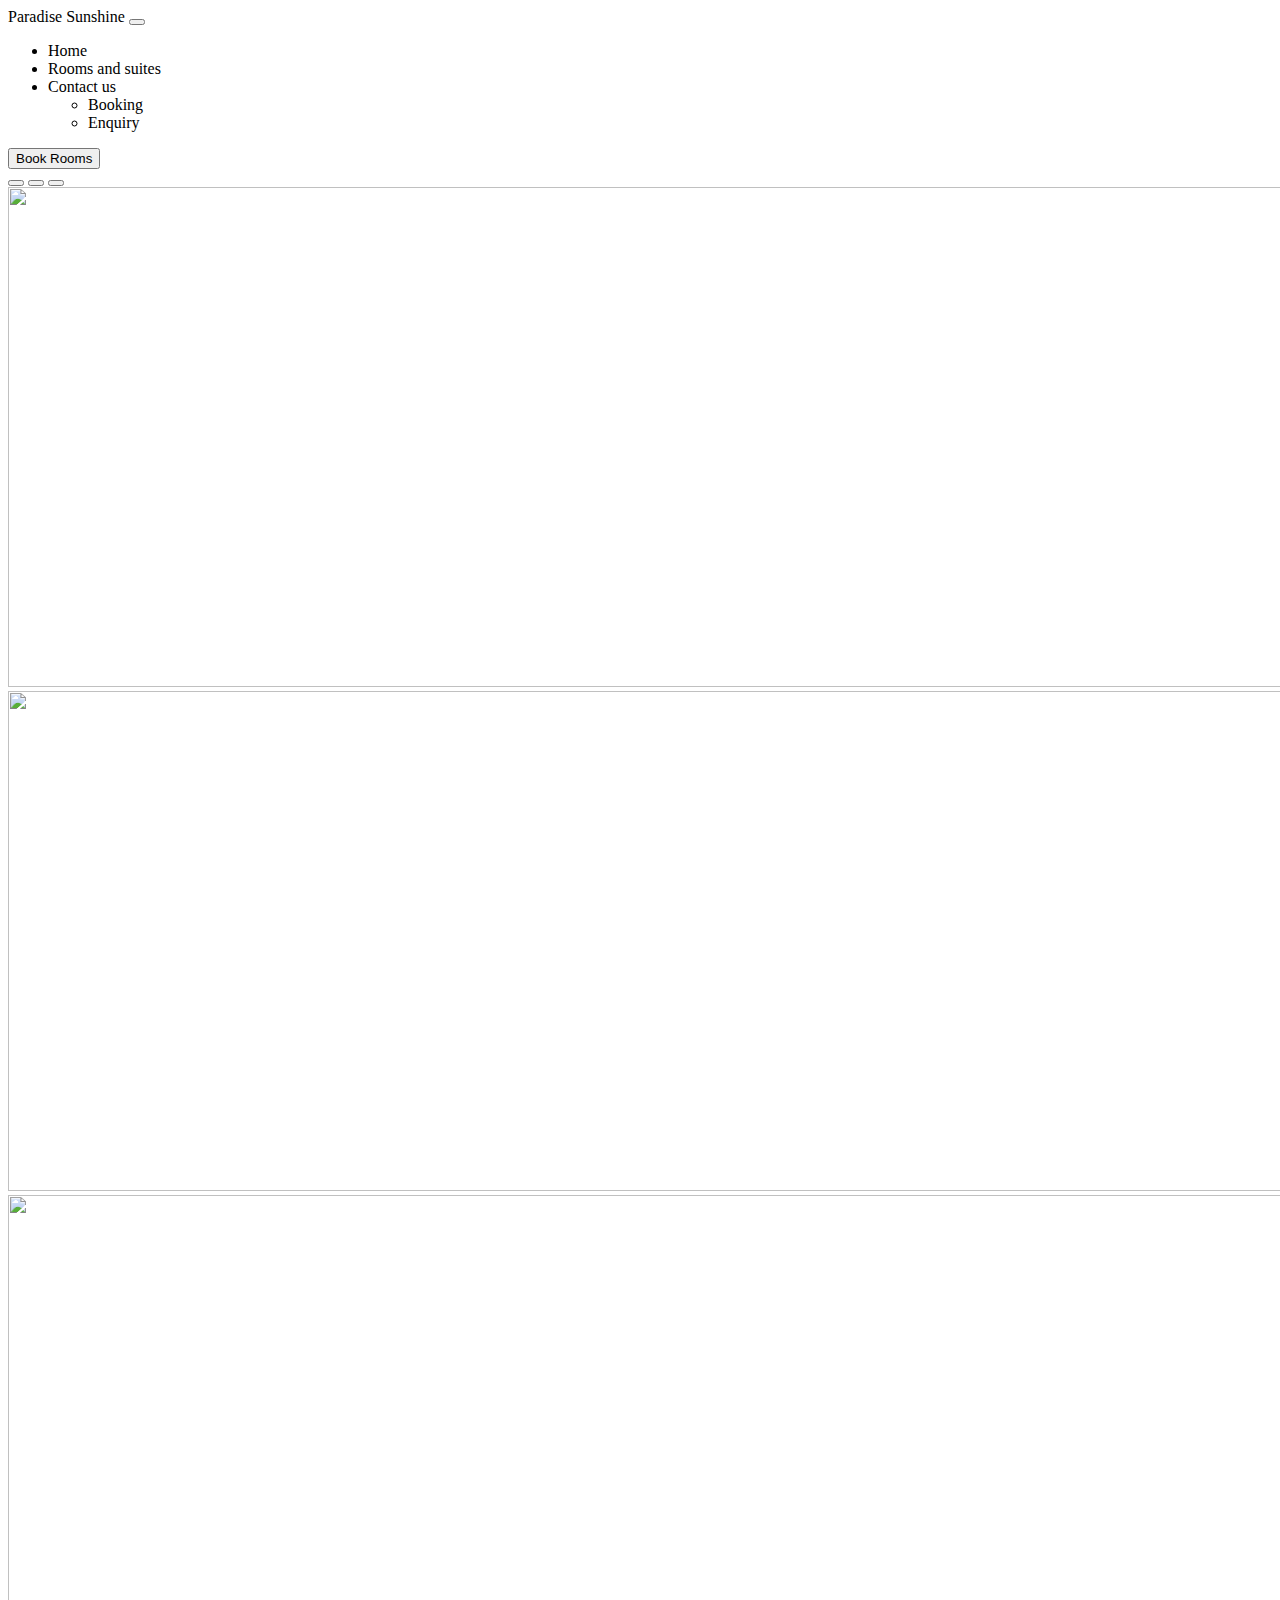
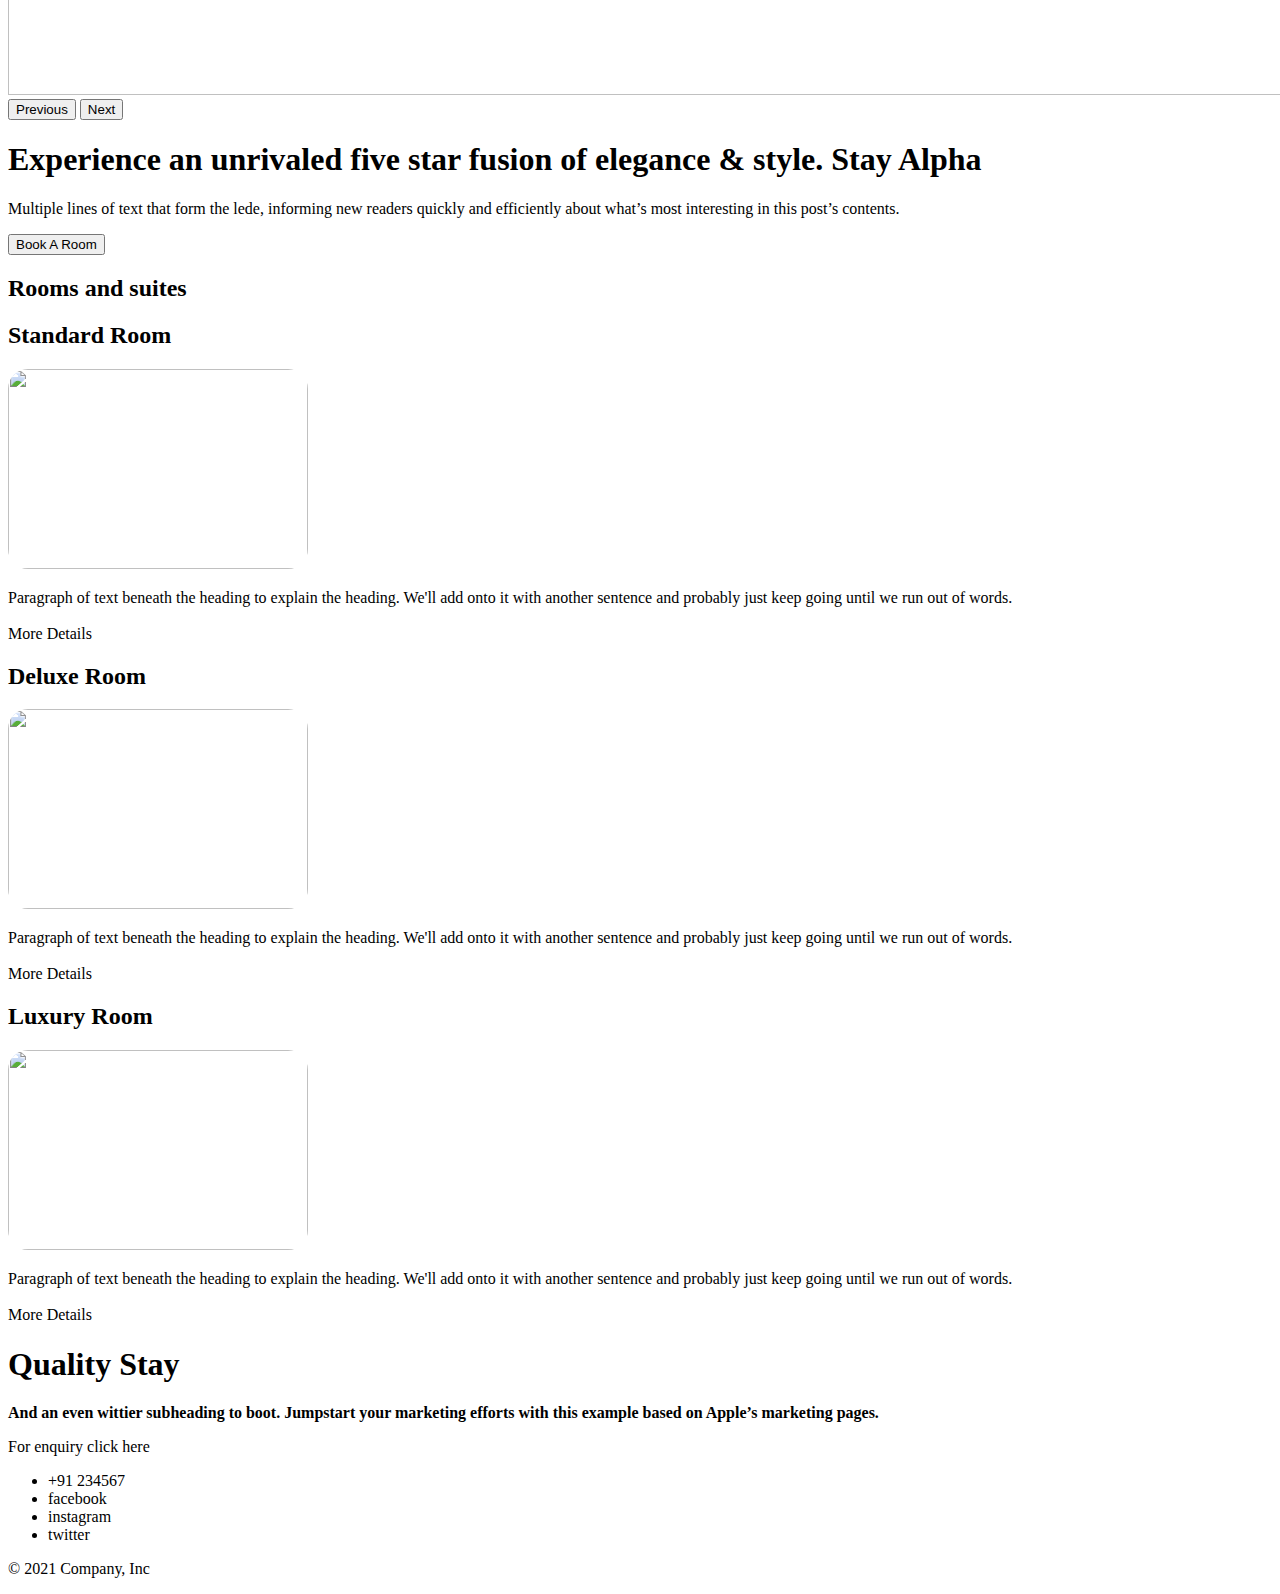
==== index.html @ c523767a "Add files via upload" ====
<!doctype html>
<html lang="en">
  <head>
    <!-- Required meta tags -->
    <meta charset="utf-8">
    <meta name="viewport" content="width=device-width, initial-scale=1">

    <!-- Bootstrap CSS -->
    <link href="https://cdn.jsdelivr.net/npm/bootstrap@5.1.3/dist/css/bootstrap.min.css" rel="stylesheet" integrity="sha384-1BmE4kWBq78iYhFldvKuhfTAU6auU8tT94WrHftjDbrCEXSU1oBoqyl2QvZ6jIW3" crossorigin="anonymous">
    <link rel="stylesheet" href="style.css">
    <title>Paradise Sunshine Hotels</title>
  </head>
  <body>
      <!-- navbar -->
    <nav class="navbar navbar-expand-lg navbar-light bg-light fixed-top">
        <div class="container-fluid">
          <a class="navbar-brand" href="#">Paradise Sunshine</a>
          <button class="navbar-toggler" type="button" data-bs-toggle="collapse" data-bs-target="#navbarSupportedContent" aria-controls="navbarSupportedContent" aria-expanded="false" aria-label="Toggle navigation">
            <span class="navbar-toggler-icon"></span>
          </button>
          <div class="collapse navbar-collapse" id="navbarSupportedContent">
            <ul class="navbar-nav me-auto mb-2 mb-lg-0 mx-5">
              <li class="nav-item">
                <a class="nav-link active" aria-current="page" href="index.html">Home</a>
              </li>
              <li class="nav-item">
                <a class="nav-link" href="rooms.html">Rooms and suites</a>
              </li>
              <li class="nav-item dropdown">
                <a class="nav-link dropdown-toggle" href="#" id="navbarDropdown" role="button" data-bs-toggle="dropdown" aria-expanded="false">
                  Contact us
                </a>
                <ul class="dropdown-menu" aria-labelledby="navbarDropdown">
                  <li><a class="dropdown-item" href="Booking.html">Booking</a></li>
                  <li><a class="dropdown-item" href="#">Enquiry</a></li>
                </ul>
              </li>
            </ul>
            <form class="d-flex">
              <button class="btn btn-outline-secondary mx-5" type="submit"><a href="Booking.html">Book Rooms</a></button>
            </form>
          </div>
        </div>
      </nav>
      <main>

        <div id="myCarousel" class="carousel slide" data-bs-ride="carousel">
          <div class="carousel-indicators">
            <button type="button" data-bs-target="#myCarousel" data-bs-slide-to="0" class="active" aria-label="Slide 1" aria-current="true"></button>
            <button type="button" data-bs-target="#myCarousel" data-bs-slide-to="1" aria-label="Slide 2" class=""></button>
            <button type="button" data-bs-target="#myCarousel" data-bs-slide-to="2" aria-label="Slide 3" class=""></button>
          </div>
          <div class="carousel-inner">
            <div class="carousel-item active">
             <img src="https://www.itchotels.com/content/dam/itchotels/in/umbrella/images/headmast-desktop/welcomhotel-bhubaneswar.jpg" alt="" style="background-size: cover;">
            </div>
            <div class="carousel-item">
              <img src="https://www.itchotels.com/content/dam/itchotels/in/umbrella/miscellaneous-pages/itc-hotels-boutique/images/home-page/desktop/itchotels-boutique.jpg" alt="" style="background-size: cover;">
              </div>
            </div>
            <div class="carousel-item">
              <img src="https://badianhotel.com/wp-content/uploads/2020/08/baglioni-hotel-london.jpg" alt="">
            </div>
          </div>
          <button class="carousel-control-prev" type="button" data-bs-target="#myCarousel" data-bs-slide="prev">
            <span class="carousel-control-prev-icon" aria-hidden="true"></span>
            <span class="visually-hidden">Previous</span>
          </button>
          <button class="carousel-control-next" type="button" data-bs-target="#myCarousel" data-bs-slide="next">
            <span class="carousel-control-next-icon" aria-hidden="true"></span>
            <span class="visually-hidden">Next</span>
          </button>
        </div>
      </main>
      <div class="p-4 p-md-5 mb-4 text-white rounded bg-dark mt-2">
        <div class="col-md-6 px-0">
          <h1 class="display-4">Experience an unrivaled five star fusion of elegance & style. Stay Alpha</h1>
          <p class="lead my-3">Multiple lines of text that form the lede, informing new readers quickly and efficiently about what’s most interesting in this post’s contents.</p>
          <button class="btn btn-outline-secondary"><a href="#" class="text-white">Book A Room</a></button>
        </div>
      </div>
      
      <div class="container px-4 py-5 " id="featured-3">
        <h2 class="pb-2 border-bottom">Rooms and suites</h2>
        <div class="row g-4 py-5 row-cols-1 row-cols-lg-3">
          <div class="feature col free">
            <h2>Standard Room</h2>
            <img src="https://www.princehotels.com/wp-content/uploads/2019/04/aboutslider3-1.jpg" alt="" class="h">
            <p>Paragraph of text beneath the heading to explain the heading. We'll add onto it with another sentence and probably just keep going until we run out of words.</p>
            <a href="rooms.html" class="icon-link">
            More Details
              <svg class="bi" width="1em" height="1em"><use xlink:href="#chevron-right"></use></svg>
            </a>
          </div>
          <div class="feature col free">
            <h2>Deluxe Room</h2>
            <img src="https://images.pexels.com/photos/164595/pexels-photo-164595.jpeg?auto=compress&cs=tinysrgb&dpr=1&w=500" alt="" class="h">
            <p>Paragraph of text beneath the heading to explain the heading. We'll add onto it with another sentence and probably just keep going until we run out of words.</p>
            <a href="rooms.html" class="icon-link">
             More Details
              <svg class="bi" width="1em" height="1em"><use xlink:href="#chevron-right"></use></svg>
            </a>
          </div>
          <div class="feature col free">
            <h2>Luxury Room</h2>
            <img src="https://www.itchotels.com/content/dam/itchotels/in/umbrella/miscellaneous-pages/itc-hotels-boutique/images/home-page/desktop/itchotels-boutique.jpg" alt="" class="h">
            <p>Paragraph of text beneath the heading to explain the heading. We'll add onto it with another sentence and probably just keep going until we run out of words.</p>
            <a href="rooms.html" class="icon-link">
              More Details
              <svg class="bi" width="1em" height="1em"><use xlink:href="#chevron-right"></use></svg>
            </a>
          </div>
        </div>
      </div>
      <div class="position-relative overflow-hidden p-3 p-md-5 m-md-3 text-center bg-light mine">
        <div class="col-md-5 p-lg-5 mx-auto my-5 new">
          <h1 class="display-4 fw-normal">Quality Stay</h1>
          <strong><p class="lead fw-normal">And an even wittier subheading to boot. Jumpstart your marketing efforts with this example based on Apple’s marketing pages.</p></strong>
          <a class="btn btn-outline-secondary" href="#">For enquiry click here</a>
        </div>
        <div class="product-device shadow-sm d-none d-md-block"></div>
        <div class="product-device product-device-2 shadow-sm d-none d-md-block"></div>
      </div>

      <footer class="py-3 my-4">
        <ul class="nav justify-content-center border-bottom pb-3 mb-3">
          <li class="nav-item"><a href="#" class="nav-link px-2 text-muted">+91 234567</a></li>
          <li class="nav-item"><a href="#" class="nav-link px-2 text-muted">facebook</a></li>
          <li class="nav-item"><a href="#" class="nav-link px-2 text-muted">instagram</a></li>
          <li class="nav-item"><a href="#" class="nav-link px-2 text-muted">twitter</a></li>
        </ul>
        <p class="text-center text-muted">© 2021 Company, Inc</p>
      </footer>
    <!-- Optional JavaScript; choose one of the two! -->

    <!-- Option 1: Bootstrap Bundle with Popper -->
    <script src="https://cdn.jsdelivr.net/npm/bootstrap@5.1.3/dist/js/bootstrap.bundle.min.js" integrity="sha384-ka7Sk0Gln4gmtz2MlQnikT1wXgYsOg+OMhuP+IlRH9sENBO0LRn5q+8nbTov4+1p" crossorigin="anonymous"></script>

    <!-- Option 2: Separate Popper and Bootstrap JS -->
    <!--
    <script src="https://cdn.jsdelivr.net/npm/@popperjs/core@2.10.2/dist/umd/popper.min.js" integrity="sha384-7+zCNj/IqJ95wo16oMtfsKbZ9ccEh31eOz1HGyDuCQ6wgnyJNSYdrPa03rtR1zdB" crossorigin="anonymous"></script>
    <script src="https://cdn.jsdelivr.net/npm/bootstrap@5.1.3/dist/js/bootstrap.min.js" integrity="sha384-QJHtvGhmr9XOIpI6YVutG+2QOK9T+ZnN4kzFN1RtK3zEFEIsxhlmWl5/YESvpZ13" crossorigin="anonymous"></script>
    -->
  </body>
</html>
---- style.css ----
img{
    background-size: cover;
    backdrop-filter: blur(2px);
    width: 1500px;
    height:500px;
}

div.mine{
    background: url(https://www.princehotels.com/wp-content/uploads/2019/04/aboutslider3-1.jpg);
    background-size: cover;
}

div.new{
    background-color: white;
}

a{
    text-decoration: none;
    color: #000;
}

a:hover{
    text-decoration: none;
    color: #000;
}

img.h{
    width: 300px;
    height: 200px;
    border: 2px #fff;
    border-radius: 20px;
}

div.free{
    border: 2px #fff;
    border-radius: 20px;
}
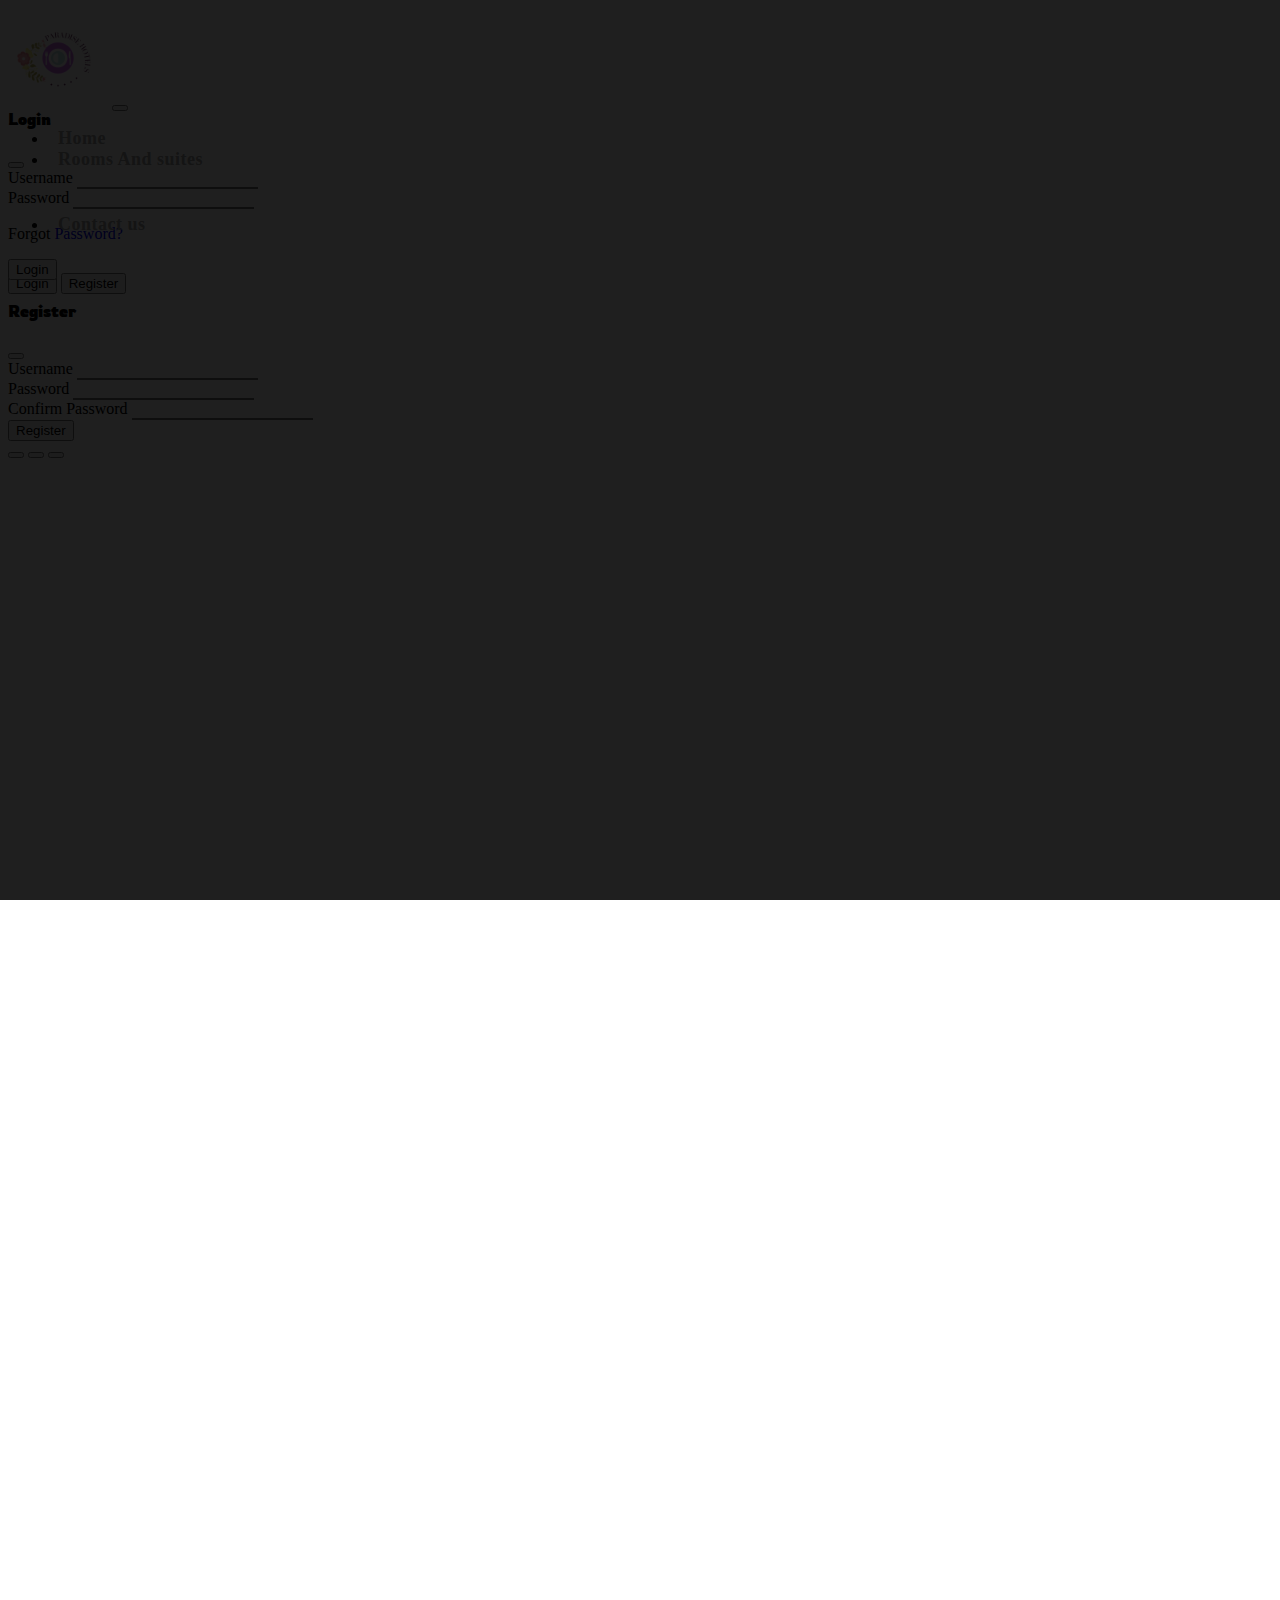
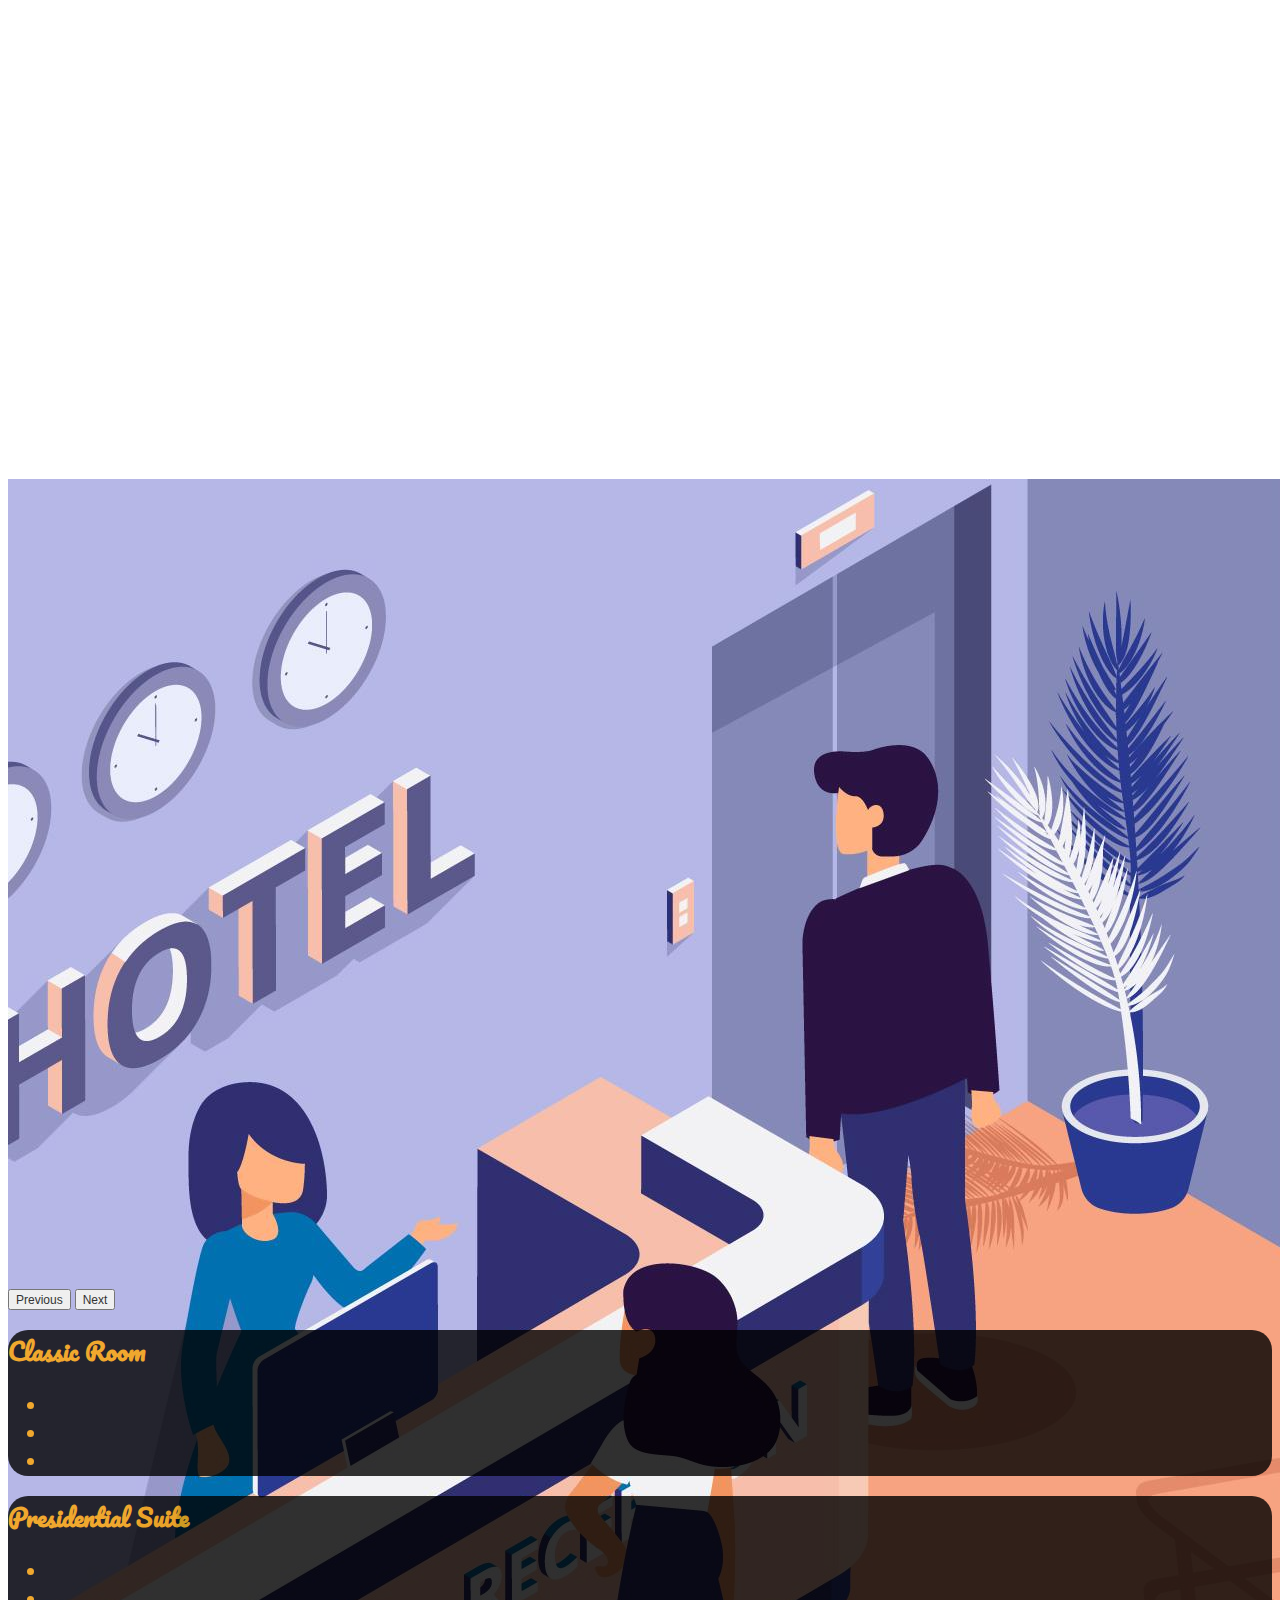
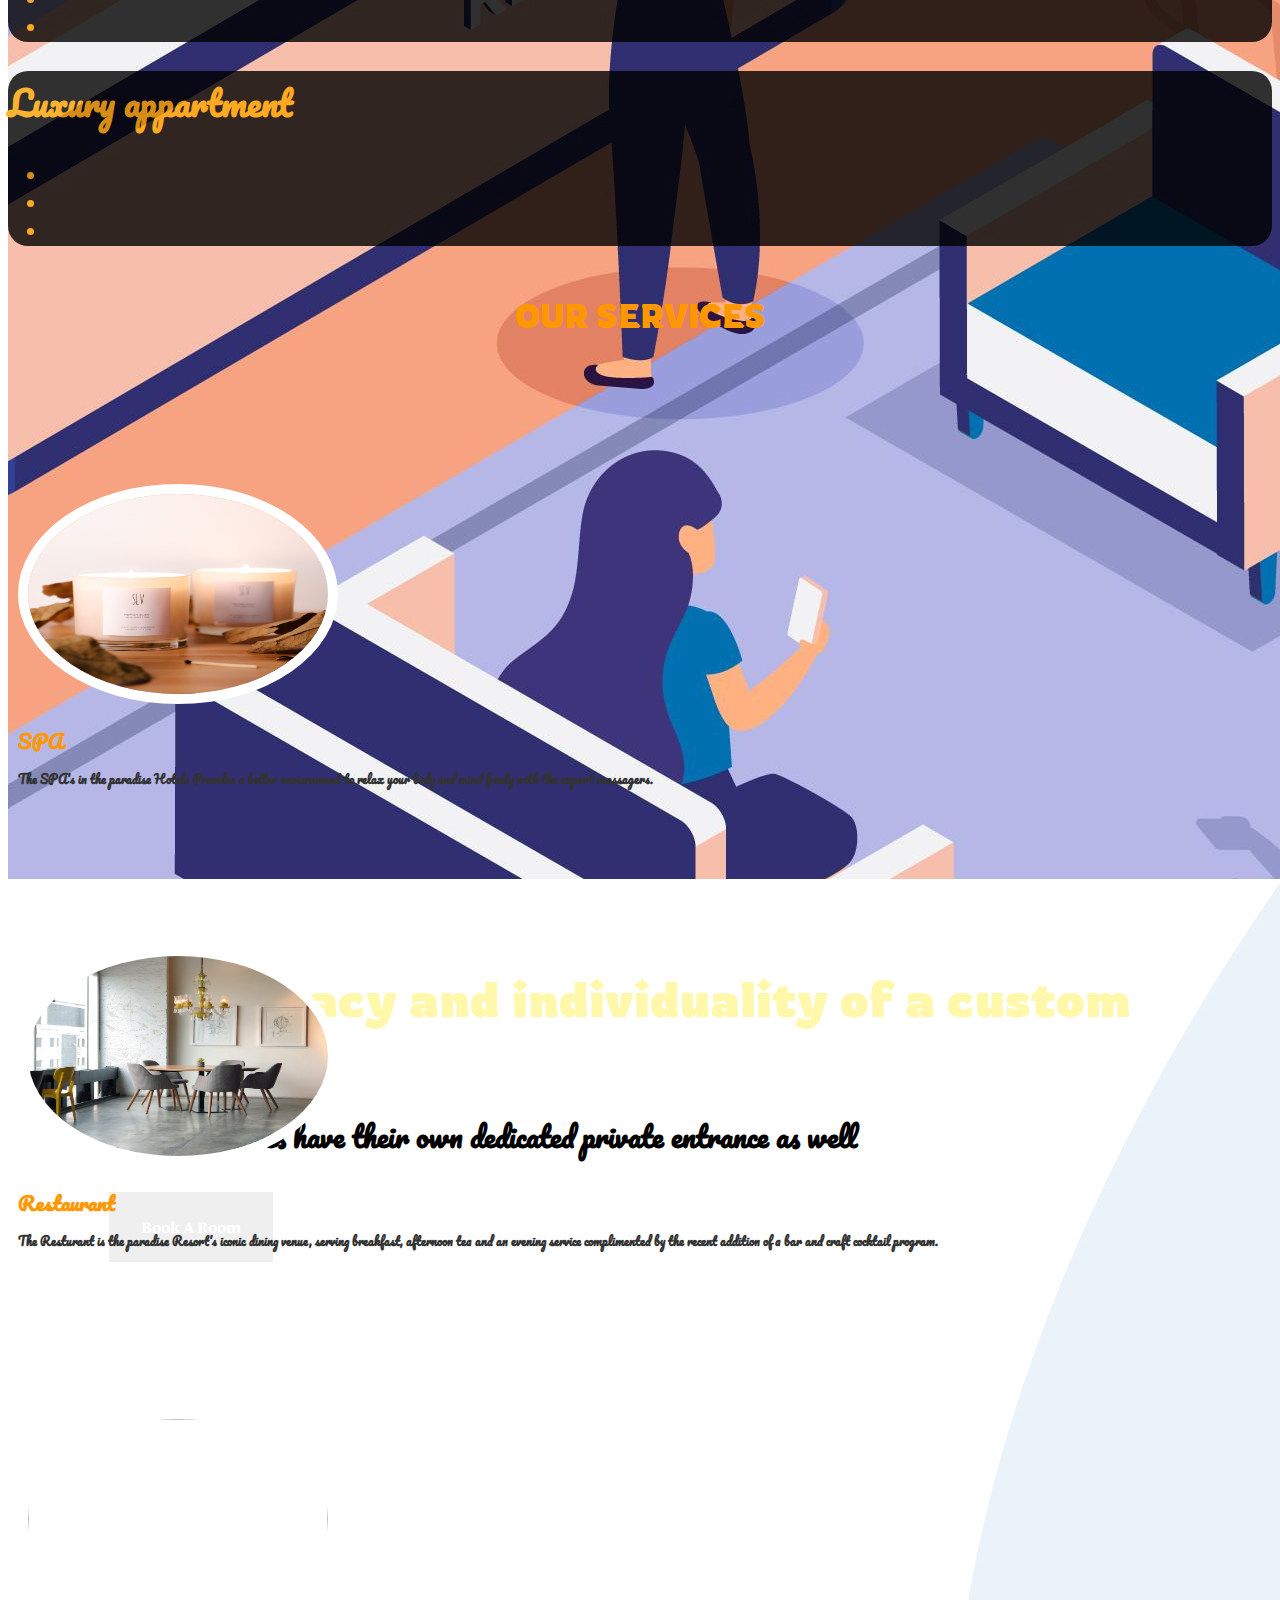
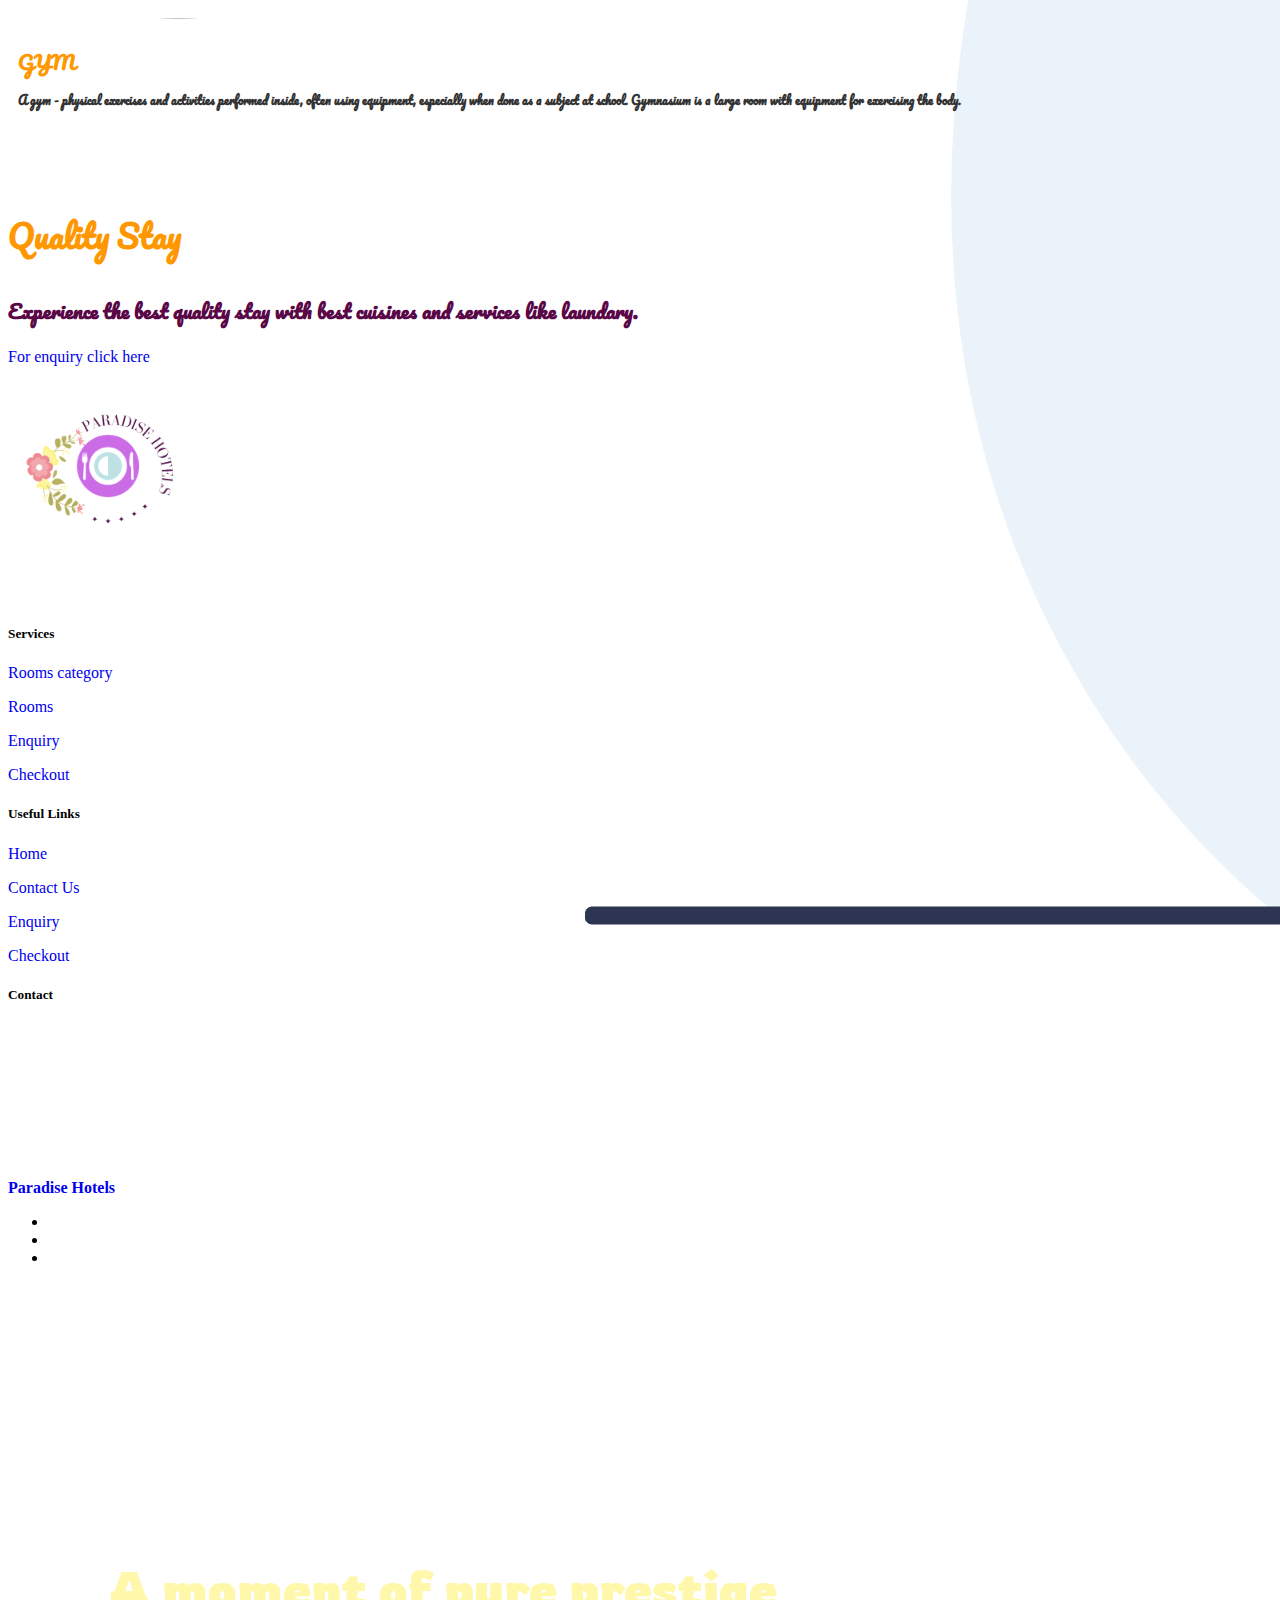
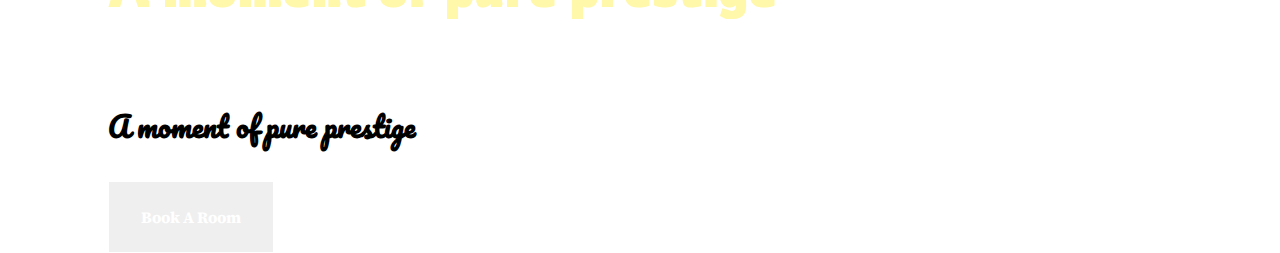
==== commit c33cf645: "update of data validation with jquery , ajax, php" ====
--- a/index.html
+++ b/index.html
@@ -1,145 +1,516 @@
-<!doctype html>
-<html lang="en">
-  <head>
-    <!-- Required meta tags -->
-    <meta charset="utf-8">
-    <meta name="viewport" content="width=device-width, initial-scale=1">
-
-    <!-- Bootstrap CSS -->
-    <link href="https://cdn.jsdelivr.net/npm/bootstrap@5.1.3/dist/css/bootstrap.min.css" rel="stylesheet" integrity="sha384-1BmE4kWBq78iYhFldvKuhfTAU6auU8tT94WrHftjDbrCEXSU1oBoqyl2QvZ6jIW3" crossorigin="anonymous">
-    <link rel="stylesheet" href="style.css">
-    <title>Paradise Sunshine Hotels</title>
-  </head>
-  <body>
-      <!-- navbar -->
-    <nav class="navbar navbar-expand-lg navbar-light bg-light fixed-top">
-        <div class="container-fluid">
-          <a class="navbar-brand" href="#">Paradise Sunshine</a>
-          <button class="navbar-toggler" type="button" data-bs-toggle="collapse" data-bs-target="#navbarSupportedContent" aria-controls="navbarSupportedContent" aria-expanded="false" aria-label="Toggle navigation">
-            <span class="navbar-toggler-icon"></span>
-          </button>
-          <div class="collapse navbar-collapse" id="navbarSupportedContent">
-            <ul class="navbar-nav me-auto mb-2 mb-lg-0 mx-5">
-              <li class="nav-item">
-                <a class="nav-link active" aria-current="page" href="index.html">Home</a>
-              </li>
-              <li class="nav-item">
-                <a class="nav-link" href="rooms.html">Rooms and suites</a>
-              </li>
-              <li class="nav-item dropdown">
-                <a class="nav-link dropdown-toggle" href="#" id="navbarDropdown" role="button" data-bs-toggle="dropdown" aria-expanded="false">
-                  Contact us
-                </a>
-                <ul class="dropdown-menu" aria-labelledby="navbarDropdown">
-                  <li><a class="dropdown-item" href="Booking.html">Booking</a></li>
-                  <li><a class="dropdown-item" href="#">Enquiry</a></li>
-                </ul>
-              </li>
-            </ul>
-            <form class="d-flex">
-              <button class="btn btn-outline-secondary mx-5" type="submit"><a href="Booking.html">Book Rooms</a></button>
-            </form>
-          </div>
-        </div>
-      </nav>
-      <main>
-
-        <div id="myCarousel" class="carousel slide" data-bs-ride="carousel">
-          <div class="carousel-indicators">
-            <button type="button" data-bs-target="#myCarousel" data-bs-slide-to="0" class="active" aria-label="Slide 1" aria-current="true"></button>
-            <button type="button" data-bs-target="#myCarousel" data-bs-slide-to="1" aria-label="Slide 2" class=""></button>
-            <button type="button" data-bs-target="#myCarousel" data-bs-slide-to="2" aria-label="Slide 3" class=""></button>
-          </div>
-          <div class="carousel-inner">
-            <div class="carousel-item active">
-             <img src="https://www.itchotels.com/content/dam/itchotels/in/umbrella/images/headmast-desktop/welcomhotel-bhubaneswar.jpg" alt="" style="background-size: cover;">
-            </div>
-            <div class="carousel-item">
-              <img src="https://www.itchotels.com/content/dam/itchotels/in/umbrella/miscellaneous-pages/itc-hotels-boutique/images/home-page/desktop/itchotels-boutique.jpg" alt="" style="background-size: cover;">
-              </div>
-            </div>
-            <div class="carousel-item">
-              <img src="https://badianhotel.com/wp-content/uploads/2020/08/baglioni-hotel-london.jpg" alt="">
-            </div>
-          </div>
-          <button class="carousel-control-prev" type="button" data-bs-target="#myCarousel" data-bs-slide="prev">
-            <span class="carousel-control-prev-icon" aria-hidden="true"></span>
-            <span class="visually-hidden">Previous</span>
-          </button>
-          <button class="carousel-control-next" type="button" data-bs-target="#myCarousel" data-bs-slide="next">
-            <span class="carousel-control-next-icon" aria-hidden="true"></span>
-            <span class="visually-hidden">Next</span>
-          </button>
-        </div>
-      </main>
-      <div class="p-4 p-md-5 mb-4 text-white rounded bg-dark mt-2">
-        <div class="col-md-6 px-0">
-          <h1 class="display-4">Experience an unrivaled five star fusion of elegance & style. Stay Alpha</h1>
-          <p class="lead my-3">Multiple lines of text that form the lede, informing new readers quickly and efficiently about what’s most interesting in this post’s contents.</p>
-          <button class="btn btn-outline-secondary"><a href="#" class="text-white">Book A Room</a></button>
-        </div>
-      </div>
-      
-      <div class="container px-4 py-5 " id="featured-3">
-        <h2 class="pb-2 border-bottom">Rooms and suites</h2>
-        <div class="row g-4 py-5 row-cols-1 row-cols-lg-3">
-          <div class="feature col free">
-            <h2>Standard Room</h2>
-            <img src="https://www.princehotels.com/wp-content/uploads/2019/04/aboutslider3-1.jpg" alt="" class="h">
-            <p>Paragraph of text beneath the heading to explain the heading. We'll add onto it with another sentence and probably just keep going until we run out of words.</p>
-            <a href="rooms.html" class="icon-link">
-            More Details
-              <svg class="bi" width="1em" height="1em"><use xlink:href="#chevron-right"></use></svg>
-            </a>
-          </div>
-          <div class="feature col free">
-            <h2>Deluxe Room</h2>
-            <img src="https://images.pexels.com/photos/164595/pexels-photo-164595.jpeg?auto=compress&cs=tinysrgb&dpr=1&w=500" alt="" class="h">
-            <p>Paragraph of text beneath the heading to explain the heading. We'll add onto it with another sentence and probably just keep going until we run out of words.</p>
-            <a href="rooms.html" class="icon-link">
-             More Details
-              <svg class="bi" width="1em" height="1em"><use xlink:href="#chevron-right"></use></svg>
-            </a>
-          </div>
-          <div class="feature col free">
-            <h2>Luxury Room</h2>
-            <img src="https://www.itchotels.com/content/dam/itchotels/in/umbrella/miscellaneous-pages/itc-hotels-boutique/images/home-page/desktop/itchotels-boutique.jpg" alt="" class="h">
-            <p>Paragraph of text beneath the heading to explain the heading. We'll add onto it with another sentence and probably just keep going until we run out of words.</p>
-            <a href="rooms.html" class="icon-link">
-              More Details
-              <svg class="bi" width="1em" height="1em"><use xlink:href="#chevron-right"></use></svg>
-            </a>
-          </div>
-        </div>
-      </div>
-      <div class="position-relative overflow-hidden p-3 p-md-5 m-md-3 text-center bg-light mine">
-        <div class="col-md-5 p-lg-5 mx-auto my-5 new">
-          <h1 class="display-4 fw-normal">Quality Stay</h1>
-          <strong><p class="lead fw-normal">And an even wittier subheading to boot. Jumpstart your marketing efforts with this example based on Apple’s marketing pages.</p></strong>
-          <a class="btn btn-outline-secondary" href="#">For enquiry click here</a>
-        </div>
-        <div class="product-device shadow-sm d-none d-md-block"></div>
-        <div class="product-device product-device-2 shadow-sm d-none d-md-block"></div>
-      </div>
-
-      <footer class="py-3 my-4">
-        <ul class="nav justify-content-center border-bottom pb-3 mb-3">
-          <li class="nav-item"><a href="#" class="nav-link px-2 text-muted">+91 234567</a></li>
-          <li class="nav-item"><a href="#" class="nav-link px-2 text-muted">facebook</a></li>
-          <li class="nav-item"><a href="#" class="nav-link px-2 text-muted">instagram</a></li>
-          <li class="nav-item"><a href="#" class="nav-link px-2 text-muted">twitter</a></li>
-        </ul>
-        <p class="text-center text-muted">© 2021 Company, Inc</p>
-      </footer>
-    <!-- Optional JavaScript; choose one of the two! -->
-
-    <!-- Option 1: Bootstrap Bundle with Popper -->
-    <script src="https://cdn.jsdelivr.net/npm/bootstrap@5.1.3/dist/js/bootstrap.bundle.min.js" integrity="sha384-ka7Sk0Gln4gmtz2MlQnikT1wXgYsOg+OMhuP+IlRH9sENBO0LRn5q+8nbTov4+1p" crossorigin="anonymous"></script>
-
-    <!-- Option 2: Separate Popper and Bootstrap JS -->
-    <!--
-    <script src="https://cdn.jsdelivr.net/npm/@popperjs/core@2.10.2/dist/umd/popper.min.js" integrity="sha384-7+zCNj/IqJ95wo16oMtfsKbZ9ccEh31eOz1HGyDuCQ6wgnyJNSYdrPa03rtR1zdB" crossorigin="anonymous"></script>
-    <script src="https://cdn.jsdelivr.net/npm/bootstrap@5.1.3/dist/js/bootstrap.min.js" integrity="sha384-QJHtvGhmr9XOIpI6YVutG+2QOK9T+ZnN4kzFN1RtK3zEFEIsxhlmWl5/YESvpZ13" crossorigin="anonymous"></script>
-    -->
-  </body>
+<!doctype html>
+<html lang="en">
+
+<head>
+  <!-- Required meta tags -->
+  <meta charset="utf-8">
+  <meta name="viewport" content="width=device-width, initial-scale=1">
+
+  <!-- Bootstrap CSS -->
+  <link href="https://cdn.jsdelivr.net/npm/bootstrap@5.1.3/dist/css/bootstrap.min.css" rel="stylesheet"
+    integrity="sha384-1BmE4kWBq78iYhFldvKuhfTAU6auU8tT94WrHftjDbrCEXSU1oBoqyl2QvZ6jIW3" crossorigin="anonymous">
+  <link rel="stylesheet" href="assests/css/style.css">
+  <script src="https://kit.fontawesome.com/76d2de9cd5.js" crossorigin="anonymous"></script>
+
+  <title>Paradise Sunshine Hotels</title>
+  <script src="https://cdnjs.cloudflare.com/ajax/libs/animejs/3.2.1/anime.min.js"
+  integrity="sha512-z4OUqw38qNLpn1libAN9BsoDx6nbNFio5lA6CuTp9NlK83b89hgyCVq+N5FdBJptINztxn1Z3SaKSKUS5UP60Q=="
+  crossorigin="anonymous" referrerpolicy="no-referrer"></script>
+
+  <!-- scrollreveal javascript -->
+  <script src="https://unpkg.com/scrollreveal"></script>
+
+  
+  <script type="text/javascript" src="https://cdnjs.cloudflare.com/ajax/libs/gsap/2.1.3/TweenMax.min.js"></script>
+  <script type="text/javascript" src="https://cdnjs.cloudflare.com/ajax/libs/gsap/2.1.3/TimelineMax.min.js"></script>
+  <script src="https://cdnjs.cloudflare.com/ajax/libs/ScrollMagic/2.0.8/ScrollMagic.min.js"
+    integrity="sha512-8E3KZoPoZCD+1dgfqhPbejQBnQfBXe8FuwL4z/c8sTrgeDMFEnoyTlH3obB4/fV+6Sg0a0XF+L/6xS4Xx1fUEg=="
+    crossorigin="anonymous" referrerpolicy="no-referrer"></script>
+  <script src="https://cdnjs.cloudflare.com/ajax/libs/ScrollMagic/2.0.8/plugins/animation.gsap.min.js"
+    integrity="sha512-5/OHwmQzDSBS0Ous4/hlYoWLHd06/d2r7LdKZQVBXOA6PvOqWVXtdboiLTU7lQTGyVoKVTNkwi0ol4gHGlw5ww=="
+    crossorigin="anonymous" referrerpolicy="no-referrer"></script>
+    <!-- <link rel="stylesheet" href="assests/css/preload.css"> -->
+</head>
+
+  
+  <!-- navbar -->
+  <header class="header">
+    <nav class="navbar navbar-expand-lg navbar-light fixed-top">
+      <div class="container-fluid">
+        <img src="assests/images/P-removebg-preview.png" alt="" class="logo">
+        <button class="navbar-toggler" type="button" data-bs-toggle="collapse" data-bs-target="#navbarSupportedContent"
+          aria-controls="navbarSupportedContent" aria-expanded="false" aria-label="Toggle navigation">
+          <span class="navbar-toggler-icon"></span>
+        </button>
+        <div class="collapse navbar-collapse justify-content-between" id="navbarSupportedContent">
+          <ul class="navbar-nav me-auto mb-2 mb-lg-0 mx-5">
+            <li class="nav-item">
+              <a class="nav-link active" aria-current="page" href="index.html">Home</a>
+            </li>
+            <li class="nav-item dropdown">
+              <a class="nav-link dropdown-toggle" href="rooms.html" id="navbarDropdown" role="button"
+                data-bs-toggle="dropdown" aria-expanded="false">
+                Rooms And suites
+              </a>
+              <ul class="dropdown-menu fade-down dropdown-menu-right" aria-labelledby="navbarDropdown">
+                <li><a class="dropdown-item" href="standard-room.html">Room Categories</a></li>
+                <li><a class="dropdown-item" href="rooms.html">Rooms</a></li>
+              </ul>
+            </li>
+            <li class="nav-item dropdown">
+              <a class="nav-link dropdown-toggle" href="#" id="navbarDropdown" role="button" data-bs-toggle="dropdown"
+                aria-expanded="false">
+                Contact us
+              </a>
+              <ul class="dropdown-menu fade-down dropdown-menu-right" aria-labelledby="navbarDropdown">
+                <li><a class="dropdown-item" href="enquiry.html">Enquiry</a></li>
+              </ul>
+            </li>
+          </ul>
+
+          <!-- Button trigger modal -->
+          <button type="button" class="btn btn-primary" data-bs-toggle="modal" data-bs-target="#LoginModal"><i
+              class="fa-solid fa-right-to-bracket"></i>
+            Login
+          </button>
+          <!-- Button trigger modal -->
+          <button type="button" class="btn btn-primary mx-3" data-bs-toggle="modal" data-bs-target="#RegisterModal"><i
+              class="fa-solid fa-arrow-right-to-bracket"></i>
+            Register
+          </button>
+
+        </div>
+      </div>
+    </nav>
+  </header>
+
+  <!-- Modal -->
+  <div class="modal fade" id="LoginModal">
+    <div class="modal-dialog">
+      <div class="modal-content">
+        <div class="modal-header text-center">
+          <h4 class="modal-title text-center w-100 font-weight-bold" style="font-family: 'Rowdies',cursive;">Login</h4>
+          <button type="button" class="btn-close" data-bs-dismiss="modal" aria-label="Close"></button>
+        </div>
+        <div class="modal-body mx-3">
+          <div class="md-form mb-5">
+            <i class="fas fa-user prefix grey-text"></i>
+            <label data-error="wrong" data-success="" right>Username</label>
+            <input type="text" class="form-control validate" style="border-top: 0; border-left: 0; border-right: 0;">
+          </div>
+          <div class="md-form mb-5">
+            <i class="fas fa-lock prefix grey-text"></i>
+            <label data-error="wrong" data-success="" right>Password</label>
+            <input type="password" class="form-control validate"
+              style="border-top: 0; border-left: 0; border-right: 0;">
+            <p class="font-small blue-text d-flex justify-content-center mt-2">Forgot<a href="#" class="blue-text ml-1">
+                Password?</a></p>
+          </div>
+        </div>
+        <div class="modal-footer d-flex justify-content-center">
+          <button class="btn btn-primary">Login</button>
+        </div>
+      </div>
+    </div>
+  </div>
+
+  <!-- Modal -->
+  <div class="modal fade" id="RegisterModal">
+    <div class="modal-dialog">
+      <div class="modal-content">
+        <div class="modal-header text-center">
+          <h4 class="modal-title text-center w-100 font-weight-bold" style="font-family: 'Rowdies',cursive;">Register
+          </h4>
+          <button type="button" class="btn-close" data-bs-dismiss="modal" aria-label="Close"></button>
+        </div>
+        <div class="modal-body mx-3">
+          <div class="md-form mb-5">
+            <i class="fas fa-user prefix grey-text"></i>
+            <label data-error="wrong" data-success="" right>Username</label>
+            <input type="text" class="form-control validate" style="border-top: 0; border-left: 0; border-right: 0;">
+          </div>
+          <div class="md-form mb-5">
+            <i class="fas fa-lock prefix grey-text"></i>
+            <label data-error="wrong" data-success="" right>Password</label>
+            <input type="password" class="form-control validate"
+              style="border-top: 0; border-left: 0; border-right: 0;">
+          </div>
+          <div class="md-form mb-5">
+            <i class="fas fa-lock prefix grey-text"></i>
+            <label data-error="wrong" data-success="" right>Confirm Password</label>
+            <input type="password" class="form-control validate"
+              style="border-top: 0; border-left: 0; border-right: 0;">
+          </div>
+
+          <div class="text-center mb-3">
+            <button class="btn btn-primary btn-block z-depth-la">Register</button>
+          </div>
+        </div>
+      </div>
+    </div>
+  </div>
+  </div>
+  <!-- <div class="modal-footer d-flex justify-content-center">
+          <button class="btn btn-primary">Register</button>
+        </div> -->
+  </div>
+  </div>
+  </div>
+  <div id="carouselExampleCaptions" class="carousel slide" data-bs-ride="carousel">
+    <div class="carousel-indicators">
+      <button type="button" data-bs-target="#carouselExampleCaptions" data-bs-slide-to="0" class="active"
+        aria-current="true" aria-label="Slide 1"></button>
+      <button type="button" data-bs-target="#carouselExampleCaptions" data-bs-slide-to="1"
+        aria-label="Slide 2"></button>
+      <button type="button" data-bs-target="#carouselExampleCaptions" data-bs-slide-to="2"
+        aria-label="Slide 3"></button>
+    </div>
+    <div class="carousel-inner">
+      <div class="carousel-item active">
+        <img src="assests/images/4420.jpg" class="d-block w-100"
+          alt="...">
+        <div class="carousel-caption d-none d-md-block">
+          <h5  class="heading1" data-animation="fade-In-Down" style="animation-delay: 100ms;">Welcome To Paradise Hotels</h5>
+          <p>
+            Lavish social and business events
+          </p>
+          <div class="slider-btn">
+            <button class="btn btn-1 btn-clean btn-outline-secondary">Book A Room</button>
+          </div>
+        </div>
+
+      </div>
+      <div class="carousel-item">
+        <img src="assests/images/10811.jpg" class="d-block w-100"
+          alt="...">
+        <div class="carousel-caption d-none d-md-block">
+          <h5 class="heading1">A moment of pure prestige</h5>
+          <p>
+            A moment of pure prestige
+          </p>
+          <div class="slider-btn">
+            <button class="btn btn-1">Book A Room</button>
+          </div>
+        </div>
+      </div>
+      <div class="carousel-item">
+        <img src="assests/images/3956344.jpg"
+          class="d-block w-100" alt="...">
+        <div class="carousel-caption d-none d-md-block">
+          <h5 class="heading1">
+            The privacy and individuality of a custom
+          </h5>
+          <p>
+            The Residences have their own dedicated private entrance as well </p>
+          <div class="slider-btn">
+            <button class="btn btn-1">Book A Room</button>
+          </div>
+        </div>
+      </div>
+    </div>
+    <button class="carousel-control-prev" type="button" data-bs-target="#carouselExampleCaptions" data-bs-slide="prev">
+      <span class="carousel-control-prev-icon" aria-hidden="true"></span>
+      <span class="visually-hidden">Previous</span>
+    </button>
+    <button class="carousel-control-next" type="button" data-bs-target="#carouselExampleCaptions" data-bs-slide="next">
+      <span class="carousel-control-next-icon" aria-hidden="true"></span>
+      <span class="visually-hidden">Next</span>
+    </button>
+  </div>
+
+  <div class="row row-cols-1 row-cols-lg-3 align-items-stretch g-4 py-5 mx-2 hi">
+
+    <div class="col">
+      <div class="card card-cover fine hello h-100 overflow-hidden text-white bg-dark rounded-5 shadow-lg"
+        style="background-image: url('https://media.istockphoto.com/photos/3d-rendering-beautiful-luxury-bedroom-suite-in-hotel-with-tv-picture-id1066999762?k=20&m=1066999762&s=612x612&w=0&h=BitPXyhBFZQHMfpC9ikX_DReVK6Rd28hH9pRoZW8YAs='); background-size: 500px;">
+        <div class="d-flex flex-column h-100 p-5 pb-3 text-white text-shadow-1">
+          <h2 class="pt-5 mt-5 mb-4 display-6 lh-1 fw-bold all text-center">Classic Room</h2>
+          <ul class="d-flex list-unstyled mt-auto">
+            <li class="me-auto">
+            </li>
+            <li class="d-flex align-items-center me-3">
+
+            </li>
+            <li class="d-flex align-items-center">
+
+            </li>
+          </ul>
+        </div>
+      </div>
+    </div>
+
+    <div class="col">
+      <div class="card card-cover fine2 hello h-100 overflow-hidden text-white bg-dark rounded-5 shadow-lg"
+        style="background-image: url('https://images.unsplash.com/photo-1611892440504-42a792e24d32?ixlib=rb-1.2.1&ixid=MnwxMjA3fDB8MHxzZWFyY2h8Mnx8aG90ZWwlMjByb29tfGVufDB8fDB8fA%3D%3D&w=1000&q=80'); background-size: 490px;">
+        <div class="d-flex flex-column h-100 p-5 pb-3 text-white text-shadow-1">
+          <h2 class="pt-5 mt-5 mb-4 display-6 lh-1 fw-bold all text-center">Presidential Suite</h2>
+          <ul class="d-flex list-unstyled mt-auto">
+            <li class="me-auto">
+            </li>
+            <li class="d-flex align-items-center me-3">
+
+            </li>
+            <li class="d-flex align-items-center">
+
+            </li>
+          </ul>
+        </div>
+      </div>
+    </div>
+
+    <div class="col">
+      <div class="card card-cover fine3 hello h-100 overflow-hidden text-white bg-dark rounded-5 shadow-lg mx-2"
+        style="background-image: url('https://images.indianexpress.com/2021/06/Welcomhotel-Tavleen-Chail_1200.jpg'); background-size: 500px;">
+        <div class="d-flex flex-column h-100 p-5 pb-3 text-shadow-1">
+          <h2 class="pt-5 mt-5 mb-4 display-6 lh-1 fw-bold all text-center" style="font-size: 35px;top:180px;">Luxury
+            appartment</h2>
+          <ul class="d-flex list-unstyled mt-auto">
+            <li class="me-auto">
+            </li>
+            <li class="d-flex align-items-center me-3">
+
+            </li>
+            <li class="d-flex align-items-center">
+
+            </li>
+          </ul>
+        </div>
+      </div>
+    </div>
+  </div>
+  <!-- <div class="container px-4 py-5" id="featured-3">
+    <h1 class="pb-2 border-bottom">Rooms and suites</h1>
+    <div class="row g-4 py-5 row-cols-1 row-cols-lg-3">
+      <div class="feature col free">
+        <h3>Standard Room</h3>
+        <img src="https://www.princehotels.com/wp-content/uploads/2019/04/aboutslider3-1.jpg" alt="" class="h">
+        <hr>
+        <h5>Features</h5>
+        <ul>
+          <li>comfortable Bedroom</li>
+          <li>Kitchen With accessories</li>
+          <li>Great View Balcony</li>
+          <li>Attached Washroom</li>
+        </ul>
+        <a href="rooms.html" class="icon-link">
+          More Details
+          <svg class="bi" width="1em" height="1em">
+            <use xlink:href="#chevron-right"></use>
+          </svg>
+        </a>
+      </div>
+      <div class="feature col free">
+        <h3>Deluxe Room</h3>
+        <img
+          src="https://images.pexels.com/photos/164595/pexels-photo-164595.jpeg?auto=compress&cs=tinysrgb&dpr=1&w=500"
+          alt="" class="h">
+        <hr>
+        <h5>Features</h5>
+        <ul>
+          <li>comfortable Bedroom</li>
+          <li>Kitchen With accessories</li>
+          <li>Great View Balcony</li>
+          <li>Attached Washroom</li>
+          <li>Deluxe cuisines</li>
+        </ul>
+        <a href="rooms.html" class="icon-link">
+          More Details
+          <svg class="bi" width="1em" height="1em">
+            <use xlink:href="#chevron-right"></use>
+          </svg>
+        </a>
+      </div>
+      <div class="feature col free">
+        <h3>Luxury Room</h3>
+        <img
+          src="https://www.itchotels.com/content/dam/itchotels/in/umbrella/miscellaneous-pages/itc-hotels-boutique/images/home-page/desktop/itchotels-boutique.jpg"
+          alt="" class="h">
+        <hr>
+        <h5>Features</h5>
+        <ul>
+          <li>comfortable Bedroom</li>
+          <li>Kitchen With accessories</li>
+          <li>Great View Balcony</li>
+          <li>Attached Washroom</li>
+          <li>Luxury Cuisines</li>
+          <li>More space in the room</li>
+        </ul>
+        <a href="rooms.html" class="icon-link">
+          More Details
+          <svg class="bi" width="1em" height="1em">
+            <use xlink:href="#chevron-right"></use>
+          </svg>
+        </a>
+      </div>
+    </div>
+  </div> -->
+
+  <section class="testimonials">
+    <div class="container">
+      <h1 class="heading-new">Our Services</h1>
+
+      <div class="row">
+        <div class="col-md-4 text-center">
+          <div class="profile">
+            <img src="assests/images/3.jpg" alt="" class="user" style="width: 300px; height:200px">
+            <h5>SPA<br><span>The SPA's in the paradise Hotels Provides a better enviornment to relax your body and mind
+                freely with the expert massagers.</span></h5>
+
+          </div>
+        </div>
+        <div class="col-md-4 text-center">
+          <div class="profile">
+            <img src="assests/images/4.jpg" alt="" class="user" style="width: 300px; height:200px">
+            <h5>Restaurant<br><span>The Resturant is the paradise Resort's iconic dining venue, serving breakfast,
+                afternoon tea and an evening service complimented by the recent addition of a bar and craft cocktail
+                program.</span></h5>
+
+          </div>
+        </div>
+        <div class="col-md-4 text-center">
+          <div class="profile">
+            <img src="assests/images/1.jpg" alt="" class="user" style="width: 300px; height:200px">
+            <h5>GYM<br><span> A gym - physical exercises and activities performed inside, often using equipment,
+                especially when done as a subject at school. Gymnasium is a large room with equipment for exercising the
+                body.</span></h5>
+          </div>
+        </div>
+      </div>
+    </div>
+  </section>
+  <!-- <div class="p-4 p-md-5 mb-4 text-white rounded bg-dark mt-2 m-md-3">
+    <div class="col-md-6 px-0">
+      <h1 class="display-4">Experience an unrivaled five star fusion of elegance & style. Stay Paradise</h1>
+      <p class="lead my-3">Experience the best quality of services like comfortable bedrooms , good view balcony , Great
+        cuisines.</p>
+      <button class="btn btn-outline-secondary"><a href="#" class="text-white">Book A Room</a></button>
+    </div>
+  </div> -->
+
+  <div class="position-relative overflow-hidden p-3 p-md-5 m-md-3 text-center bg-light mine">
+    <div class="col-md-5 p-lg-5 mx-auto my-5 new">
+      <h1 class="display-4 fw-normal heading">Quality Stay</h1>
+      <strong>
+        <p class="lead fw-normal para">Experience the best quality stay with best cuisines and services like laundary.
+        </p>
+      </strong>
+      <a class="btn btn-outline-secondary" href="enquiry.html">For enquiry click here</a>
+    </div>
+    <div class="product-device shadow-sm d-none d-md-block"></div>
+    <div class="product-device product-device-2 shadow-sm d-none d-md-block"></div>
+  </div>
+
+  <footer class="bg-dark text-white pt-5 pb-4">
+
+    <div class="container text-center text-md-left">
+
+      <div class="row text-center text-md-left">
+
+        <div class="col-md-3 col-lg-3 col-xl-3 mx-auto mt-3">
+          <img src="assests/images/P-removebg-preview.png" alt="" style="width: 200px; height: 200px;">
+          <p style="color: white;">We Provide you the most comfortable services you will ever get.</p>
+        </div>
+
+        <div class="col-md-2 col-lg-2 col-xl-2 mx-auto mt-3">
+          <h5 class="text-uppercase mb-4 font-weight-bold text-warning">Services</h5>
+          <p>
+            <a href="#" class="text-white" style="text-decoration: none;">Rooms category</a>
+          </p>
+          <p>
+            <a href="#" class="text-white" style="text-decoration: none;">Rooms</a>
+          </p>
+          <p>
+            <a href="#" class="text-white" style="text-decoration: none;">Enquiry</a>
+          </p>
+          <p>
+            <a href="#" class="text-white" style="text-decoration: none;">Checkout</a>
+          </p>
+
+
+        </div>
+
+        <div class="col-md-3 col-lg-2 col-xl-2 mx-auto mt-3">
+          <h5 class="text-uppercase mb-4 font-weight-bold text-warning">
+            Useful Links
+          </h5>
+          <p>
+            <a href="#" class="text-white" style="text-decoration: none;">Home</a>
+          </p>
+          <p>
+            <a href="#" class="text-white" style="text-decoration: none;">Contact Us</a>
+          </p>
+          <p>
+            <a href="#" class="text-white" style="text-decoration: none;">Enquiry</a>
+          </p>
+          <p>
+            <a href="#" class="text-white" style="text-decoration: none;">Checkout</a>
+          </p>
+        </div>
+
+        <div class="col-md-4 col-lg-3 col-xl-3 mx-auto mt-3">
+          <h5 class="text-uppercase mb-4 font-weight-bold text-warning">Contact</h5>
+          <p style="color: white;">
+            <i class="fas fa-home mx-3"></i>New Delhi, delhi, India.
+          <p style="color: white;">
+            <i class="fas fa-envelope mx-3"></i>Paradise@gmail.com
+          </p>
+          <p style="color: white;">
+            <i class="fas fa-phone mx-3"></i>+91-7827540501
+          </p>
+          </p>
+        </div>
+      </div>
+      <hr class="mb-4">
+
+      <div class="row align-items-center">
+        <div class="col-md-7 col-lg-8">
+          <p style="color: white;">copyright © 2022 All Rights Reserved : </p>
+          <a href="#">
+            <strong class="text-warning">Paradise Hotels</strong>
+          </a>
+        </div>
+
+        <div class="col-md-5 col-lg-4">
+          <div class="text-center text-md-right">
+            <ul class="list-unstyled list-inlined">
+              <li class="list-inlined-item  display-flex">
+                <a href="#" class="btn-floating btn-sm text-white" style="font-size: 23px; display: inline-block;"><i
+                    class="fab fa-instagram"></i></a>
+              </li>
+              <li class="list-inlined-item">
+                <a href="#" class="btn-floating btn-sm text-white" style="font-size: 23px; display: inline-block;"><i
+                    class="fab fa-google-plus"></i></a>
+              </li>
+              <li class="list-inlined-item">
+                <a href="#" class="btn-floating btn-sm text-white" style="font-size: 23px; display: inline-block;"><i
+                    class="fab fa-twitter"></i></a>
+              </li>
+            </ul>
+          </div>
+        </div>
+      </div>
+
+    </div>
+  </footer>
+
+  <script src="assests/js/smooth-scrollbar.js"></script>
+  <!-- Optional JavaScript; choose one of the two! -->
+
+  <!-- Option 1: Bootstrap Bundle with Popper -->
+  <script src="https://cdn.jsdelivr.net/npm/bootstrap@5.1.3/dist/js/bootstrap.bundle.min.js"
+    integrity="sha384-ka7Sk0Gln4gmtz2MlQnikT1wXgYsOg+OMhuP+IlRH9sENBO0LRn5q+8nbTov4+1p"
+    crossorigin="anonymous"></script>
+  <script src="assests/js/index.js"></script>
+  <script src="assests/js/particles.js"></script>
+  <script src="app.js"></script>
+
+
+
+  <!-- Option 2: Separate Popper and Bootstrap JS -->
+  <!--
+    <script src="https://cdn.jsdelivr.net/npm/@popperjs/core@2.10.2/dist/umd/popper.min.js" integrity="sha384-7+zCNj/IqJ95wo16oMtfsKbZ9ccEh31eOz1HGyDuCQ6wgnyJNSYdrPa03rtR1zdB" crossorigin="anonymous"></script>
+    <script src="https://cdn.jsdelivr.net/npm/bootstrap@5.1.3/dist/js/bootstrap.min.js" integrity="sha384-QJHtvGhmr9XOIpI6YVutG+2QOK9T+ZnN4kzFN1RtK3zEFEIsxhlmWl5/YESvpZ13" crossorigin="anonymous"></script>
+    -->
+</body>
+
 </html>--- a/assests/css/style.css
+++ b/assests/css/style.css
@@ -0,0 +1,370 @@
+@import url('https://fonts.googleapis.com/css2?family=Rowdies&display=swap');
+@import url('https://fonts.googleapis.com/css2?family=Quintessential&display=swap');
+@import url('https://fonts.googleapis.com/css2?family=Lobster&display=swap');
+@import url('https://fonts.googleapis.com/css2?family=Pacifico&display=swap');
+@import url('https://fonts.googleapis.com/css2?family=Source+Serif+4:wght@200&display=swap');
+@import url('https://fonts.googleapis.com/css2?family=Playfair+Display&display=swap');
+/* body{
+    width: 100%;
+    heigh
+} */
+li.Raunaq{
+    display: flex;
+    justify-content: center;
+    align-items: center;
+    width: 50px;
+}
+
+.form-container{  
+    border-radius: 10px;
+}
+.font{
+    display: flex;
+    align-items: center;
+    justify-content: center;
+}
+
+.subheading{
+    justify-content: center;
+    align-items: center;
+}
+
+.fa-facebook{
+    font-size: 8em;
+}
+
+img.logo{
+    width: 100px;
+    height: 100px;
+}
+div.mine{
+    background: url(https://www.princehotels.com/wp-content/uploads/2019/04/aboutslider3-1.jpg);
+    background-size: cover;
+}
+
+div.new{
+    background-color: white;
+}
+
+
+a{
+    text-decoration: none;
+}
+
+a:hover{
+    text-decoration: none;
+}
+
+.carousel-item{
+    height: 90vh;
+    min-height: 400px;
+    background: no-repeat scroll center scroll;
+    -webkit-background-size: cover;
+    background-size: cover;
+}
+
+.navbar{
+    height: 80px;
+    background-color: #fff;
+}
+
+.navbar::before{
+    background: #000;
+    opacity: 0.5;
+}
+
+.form-label{
+    font-family: 'Pacifico', serif;
+    font-weight: 400;
+}
+
+.btn2{
+    font-family: 'Playfair Display', serif;
+    font-weight: 700;
+
+}
+
+.btn2:hover{
+    font-family: 'Playfair Display', serif;
+    font-weight: 700;
+    background-color: #ff9800;
+    transition: 1s;
+    color: #000;;
+}
+
+.heading{
+    color: #ff9800;
+    font-family: 'Pacifico', cursive;
+}
+
+.para{
+    margin-top: 30px;
+    color: #5a0748;
+    font-family: 'Pacifico', cursive;
+    font-size: 20px;
+}
+
+.nav-link{
+    font-family: 'Playfair Display', serif;
+    font-weight: 700;
+}
+
+.navbar .nav-item .dropdown-menu{
+    font-family: 'Playfair Display', serif;
+    font-weight: 700;
+    display: block;
+    opacity: 0;
+    /* visibility: hidden; */
+    transform: .3s;
+    margin-top: 0;
+}
+
+.navbar .nav-item:hover .nav-link{
+    
+}
+
+.navbar a{
+    position: relative;
+    text-decoration: none;
+    font-family: serif;
+    color: #a0a0a0;
+    font-size: 18px;
+    letter-spacing: 0.5px;
+    padding: 0 10px;
+}
+
+.navbar a::after:hover{
+    content: "";
+    position: absolute;
+    background-color: #ff9800;
+    height: 3px;
+    width: 100%;
+    left: 0;
+    bottom: -10px;
+}
+
+.navbar .dropdown-menu.fade-down{
+    top: 80%;
+    transform: rotateX(-75deg);
+    transform-origin: 0% 0%;
+}
+
+.navbar .dropdown-menu.fade-up{
+    top:180%;
+}
+
+.navbar .nav-item .dropdown-menu:hover{
+    transition: 1s;
+    opacity: 1;
+    visibility: visible;
+    top: 100%;
+    transform: rotateX(0deg);
+}
+.nav-link:hover{
+    font-family: 'Playfair Display', serif;
+    font-weight: 700;
+}
+
+.carousel-item::before{
+    content: "";
+    display: block;
+    position: absolute;
+    top: 0;
+    left: 0;
+    bottom: 0;
+    right: 0;
+    background: #000;
+    opacity: 0.5;
+}
+
+.all{
+    color: rgb(254, 255, 251);
+}
+
+.hello{
+    background: #000;
+    opacity: 0.8;
+    border-radius: 20px;
+    font-family: 'Pacifico', cursive;
+    color: orange;
+}
+
+/* div.mine::before{
+    content: "";
+    display: block;
+    position: absolute;
+    top: 0;
+    left: 0;
+    bottom: 0;
+    right: 0;
+    background: #000;
+    opacity: 0.5;
+}
+
+div.mine{
+    background: #000;
+} */
+.h1 .hello{
+    background: #000;
+    opacity: 0.8;
+    border-radius: 20px;
+}
+
+.testimonials{
+    margin: 50px auto;
+
+}
+
+.testimonials .row{
+    margin-top: 30px;
+}
+
+.testimonials .col-md-4{
+    margin: 40px auto;
+}
+
+.profile{
+    padding: 70px 10px 10px;
+    background-color: #efefef;
+}
+
+.profile img{
+    border: 10px solid white;
+}
+
+.profile img:hover{
+    border: 10px solid white;
+    transition: ease-in-out;
+}
+.user{
+    width: 110px;
+    height: 100px;
+    border-radius: 50%;
+}
+
+
+
+.profile h5{
+    font-size: 20px;
+    margin-top: 15px;
+    color: #ff9800;
+    font-family: 'Pacifico', cursive;
+}
+
+.profile:hover{
+    box-shadow: 0 0 15px 5px rgba(0,0,0,0.2);
+    cursor: pointer;
+    transition: 1s;
+}
+
+span{
+    font-size: 12px;
+    color: #333;
+}
+
+.testimonials h1{
+    text-align: center;
+    font-weight: bold;
+    color: #ff9800;
+    font-family: 'Rowdies', cursive;
+    padding-bottom: 10px;
+    text-transform: uppercase;
+}
+
+
+.testimonials h1::after{
+    content: "";
+    background: #ff9800;
+    display: block;
+    height: 3px;
+    width: 170px;
+    margin: 20px auto 5px;
+}
+.hello h2{
+    border-radius: 20px;
+    font-family: 'Pacifico', cursive;
+    color: orange;
+}
+
+.hello:hover{
+    background: #000;
+    opacity: 0.8;
+    border-radius: 20px;
+    transition: ease-out 2s;
+    font-family: 'Pacifico', cursive;
+}
+
+.carousel-caption{
+    bottom: 100px;
+    padding-left: 100px;
+    padding-right: 100px;
+
+}
+.carousel-caption h5{
+    font-size: 50px;
+    font-weight: 700;
+    font-family: 'Rowdies', cursive;
+    color: #fff7a9;
+}
+
+.carousel-caption p{
+    font-size: 28px;
+    top: 2rem;
+    font-weight: 600;
+    font-family: 'Pacifico', cursive;
+}
+
+
+.slider-btn{
+    margin-top: 30px;
+}
+
+.modal-transition{
+    transform :.3s ease-out;
+}
+
+
+.slider-btn .btn{
+    columns: white;
+    border-radius:0px;
+    padding: 1.5rem 2rem;
+    font-size: 1rem;
+    margin-right: 15px;
+    color: solid #fff;
+    border: 1px solid #fff;
+    font-family: 'Source Serif 4', sans-serif;
+    font-weight: 700;
+    color: #fff;
+}
+
+div.hello:hover{
+    background-size: 550px;
+    transition: 1s;
+}
+
+
+
+.slider-btn .btn:hover{
+    background-color: #fff ;
+    color: #000;
+    transition: 1s;
+    columns: white;
+    border-radius: 0px;
+    padding: 1.5rem 2rem;
+    font-size: 20px;
+    margin-right: 15px;
+    font-weight: 700;
+}
+
+
+img.h{
+    width: 300px;
+    height: 200px;
+    border: 2px #fff;
+    border-radius: 20px;
+}
+
+div.free{
+    border: 2px #fff;
+    border-radius: 20px;
+}--- a/assests/css/preload.css
+++ b/assests/css/preload.css
@@ -0,0 +1,6 @@
+.preloader{
+    width: 100%;
+    height: 100vh;
+    background: #fff url('images/P-removebg-priview.png');
+    
+}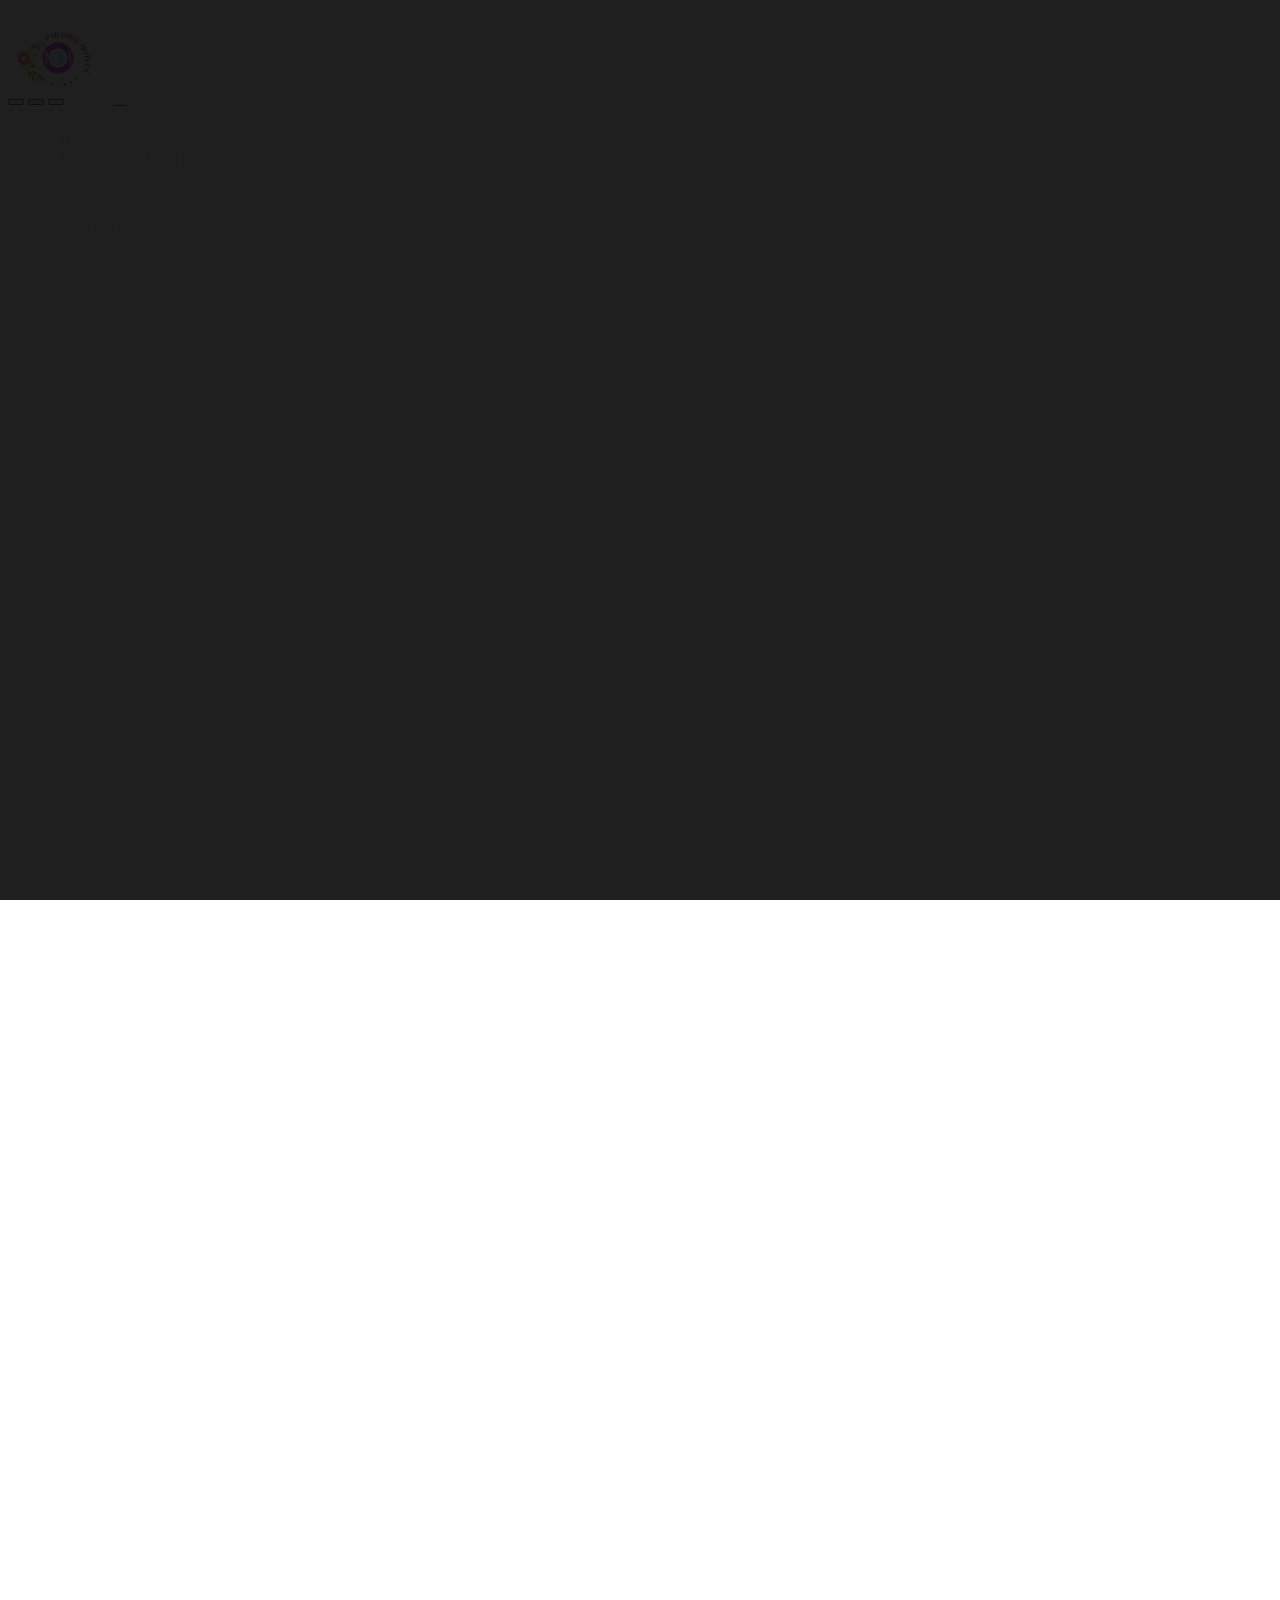
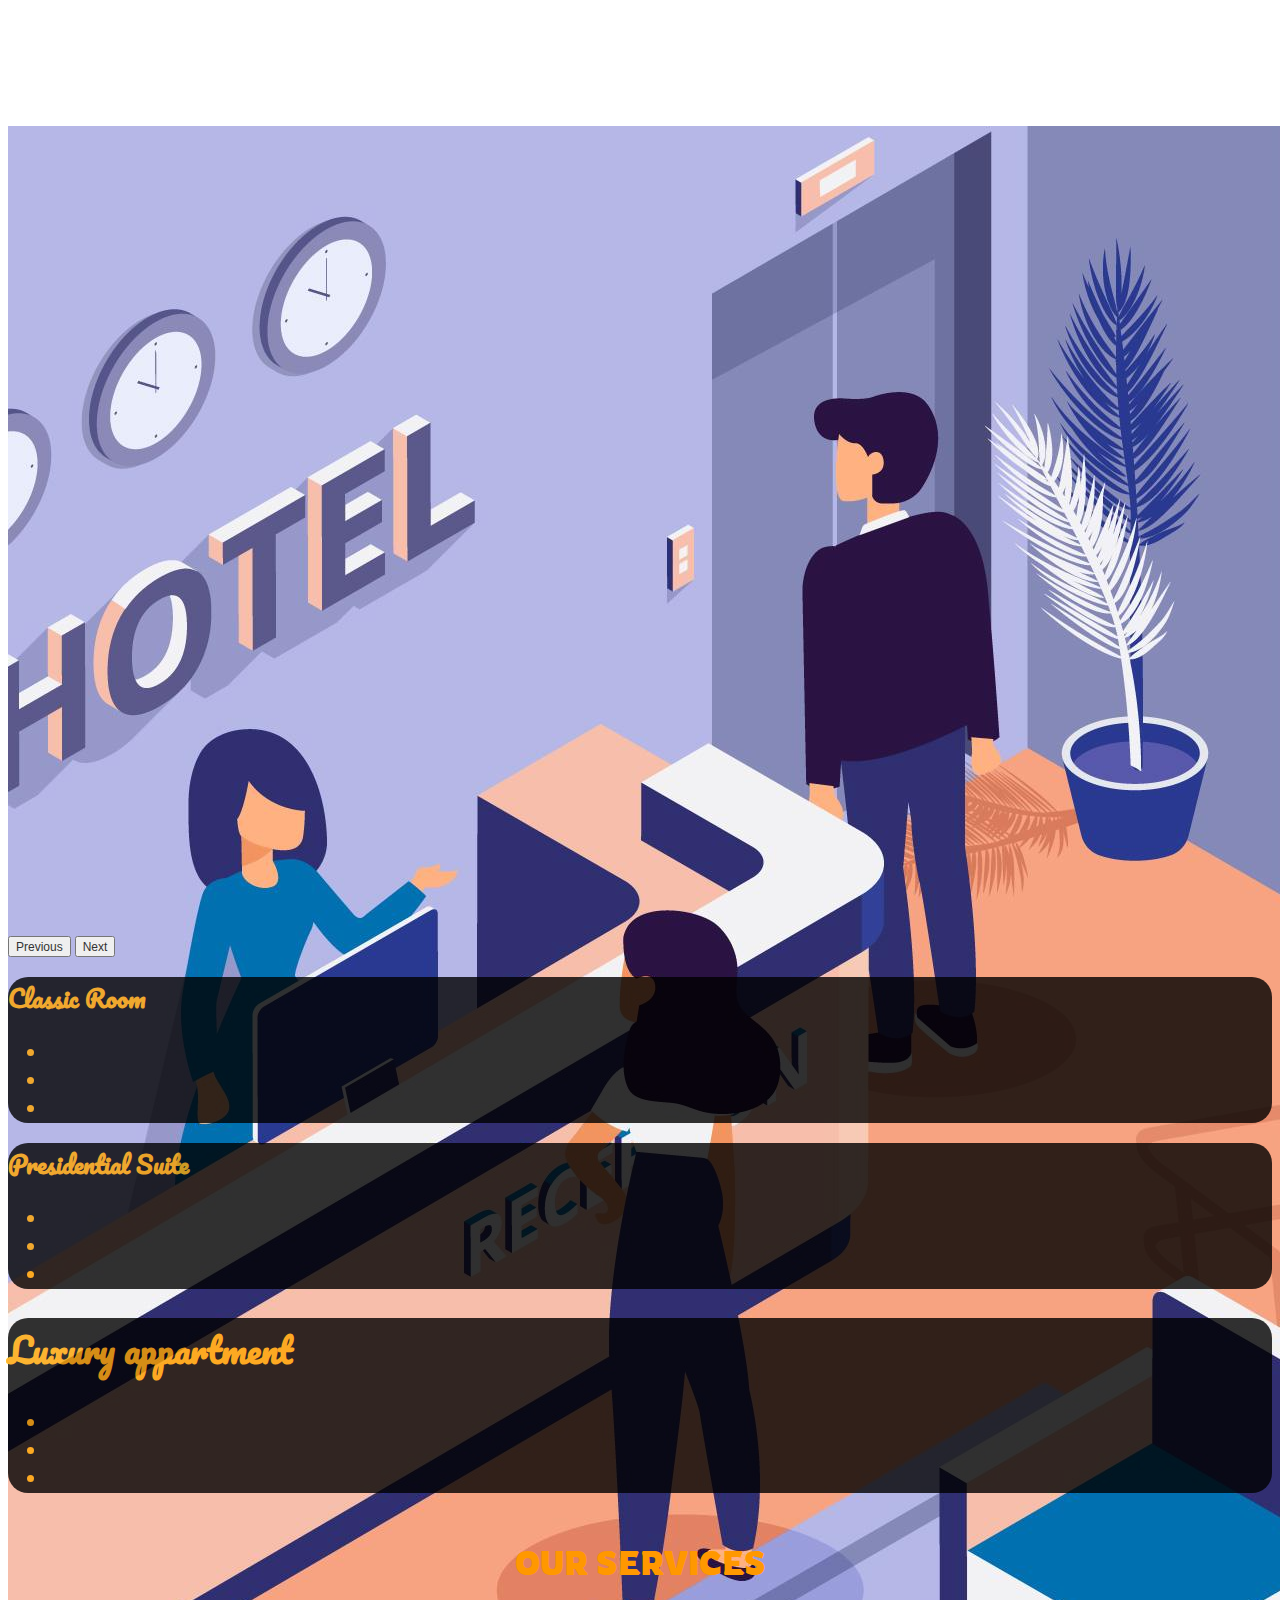
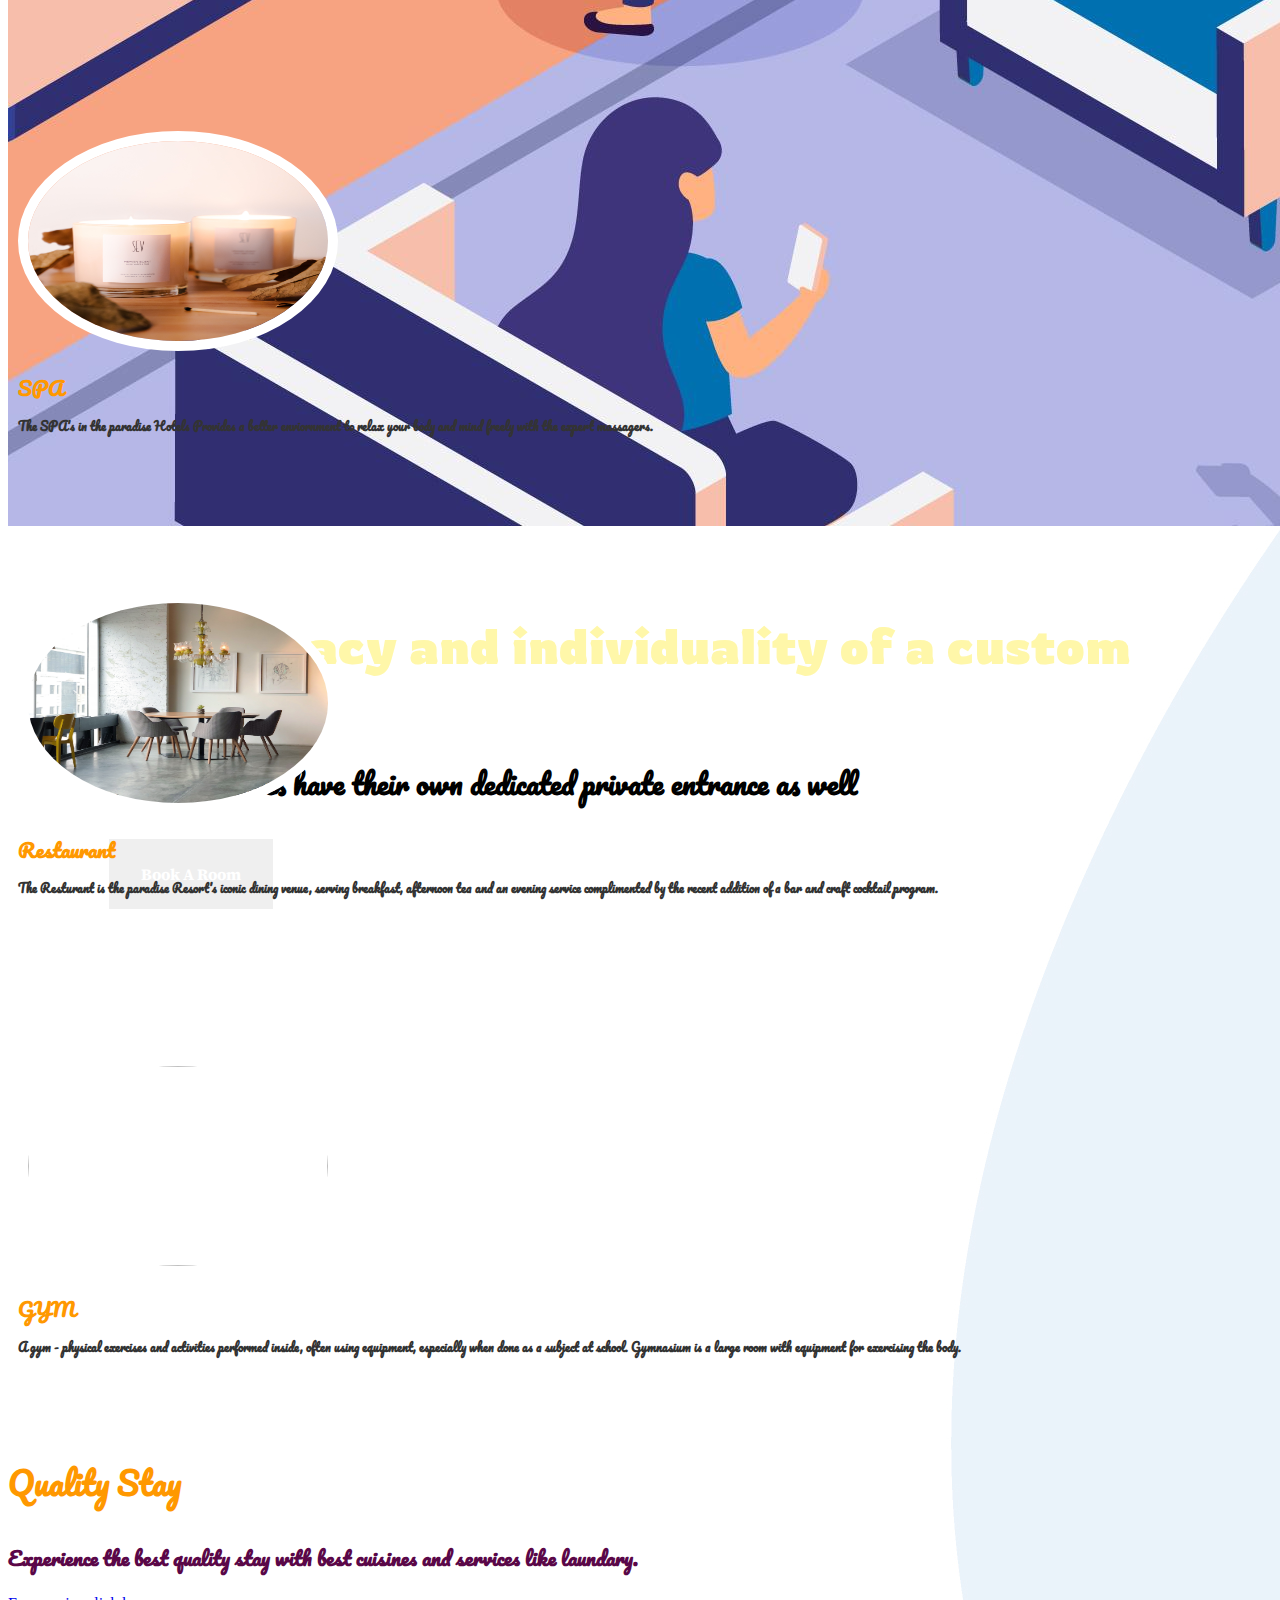
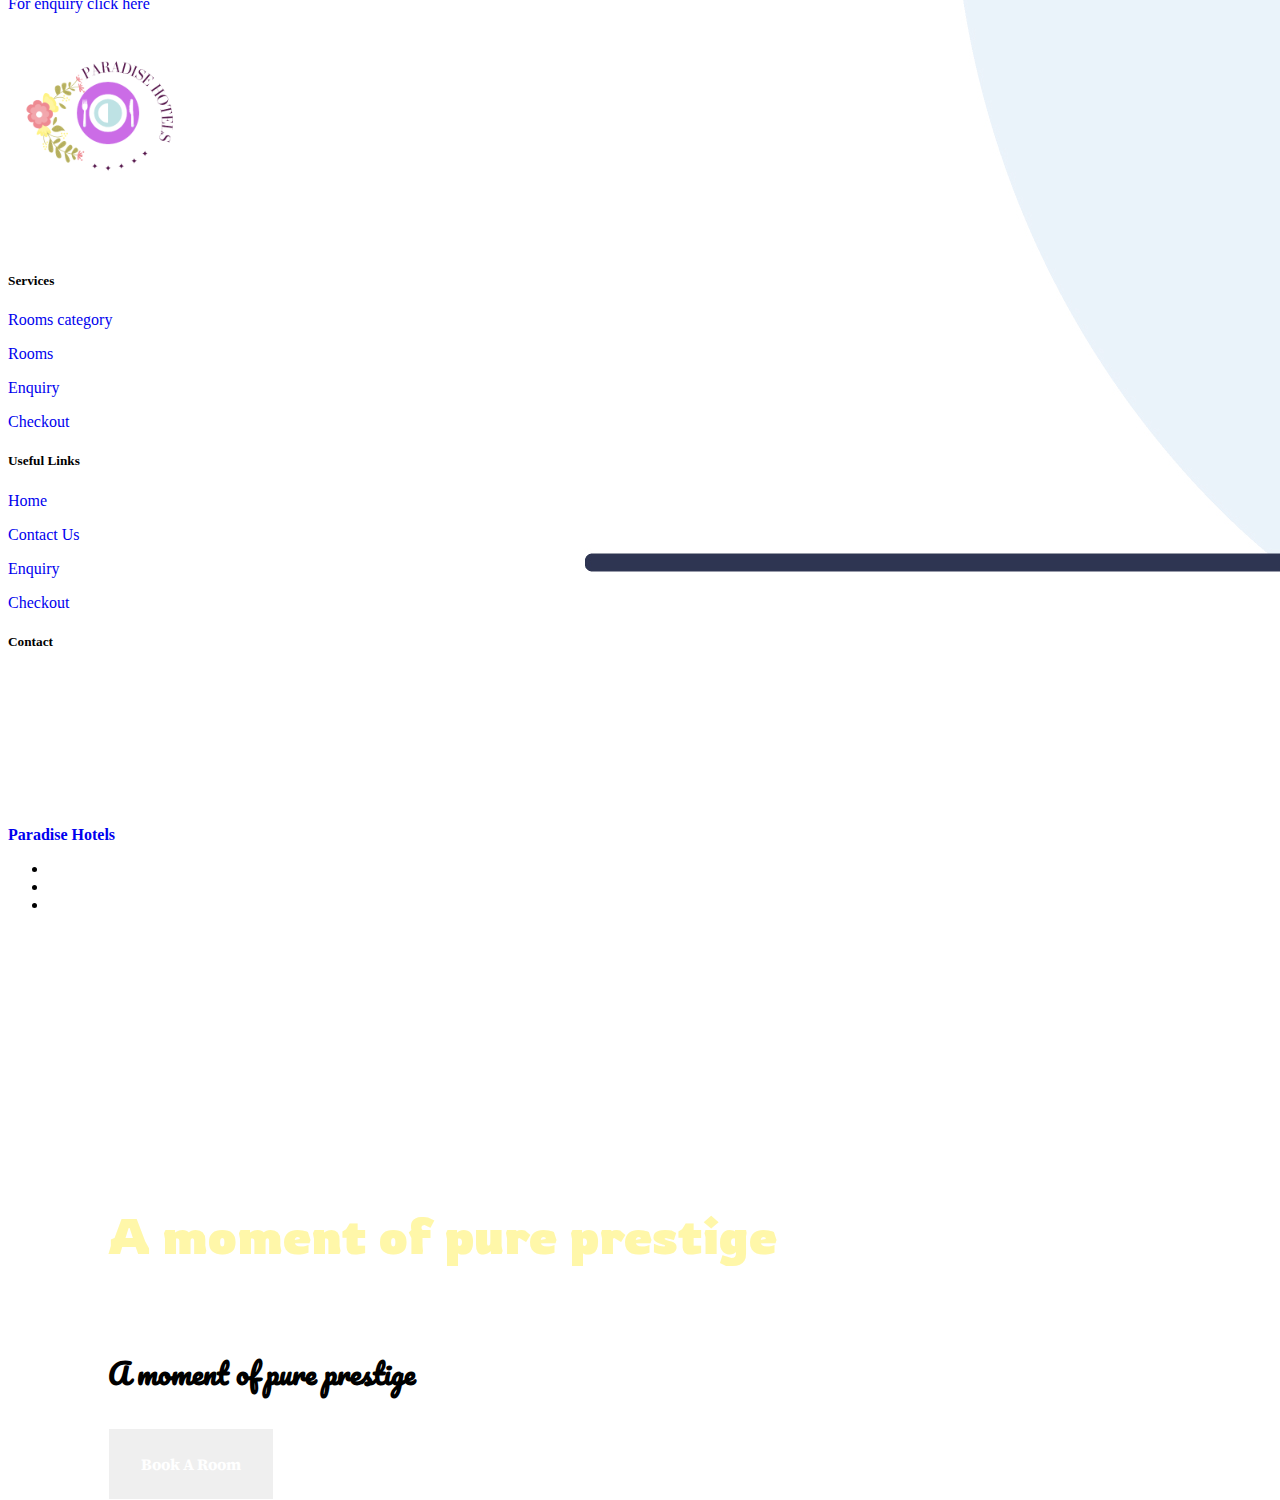
==== commit 71892dda: "downloaded admin panel and made registration form" ====
--- a/index.html
+++ b/index.html
@@ -11,7 +11,7 @@
     integrity="sha384-1BmE4kWBq78iYhFldvKuhfTAU6auU8tT94WrHftjDbrCEXSU1oBoqyl2QvZ6jIW3" crossorigin="anonymous">
   <link rel="stylesheet" href="assests/css/style.css">
   <script src="https://kit.fontawesome.com/76d2de9cd5.js" crossorigin="anonymous"></script>
-
+  <link rel="icon" href="assests/images/P-removebg-preview.png" type="image/x-icon">
   <title>Paradise Sunshine Hotels</title>
   <script src="https://cdnjs.cloudflare.com/ajax/libs/animejs/3.2.1/anime.min.js"
   integrity="sha512-z4OUqw38qNLpn1libAN9BsoDx6nbNFio5lA6CuTp9NlK83b89hgyCVq+N5FdBJptINztxn1Z3SaKSKUS5UP60Q=="
@@ -32,18 +32,19 @@
     <!-- <link rel="stylesheet" href="assests/css/preload.css"> -->
 </head>
 
-  
+  <body>
+ 
   <!-- navbar -->
   <header class="header">
-    <nav class="navbar navbar-expand-lg navbar-light fixed-top">
-      <div class="container-fluid">
+    <nav class="navbar navbar-expand-lg navbar-light fixed-top" style="background-color: white;">
+      <div class="container-fluid" style="background-color: white;" >
         <img src="assests/images/P-removebg-preview.png" alt="" class="logo">
         <button class="navbar-toggler" type="button" data-bs-toggle="collapse" data-bs-target="#navbarSupportedContent"
           aria-controls="navbarSupportedContent" aria-expanded="false" aria-label="Toggle navigation">
           <span class="navbar-toggler-icon"></span>
         </button>
-        <div class="collapse navbar-collapse justify-content-between" id="navbarSupportedContent">
-          <ul class="navbar-nav me-auto mb-2 mb-lg-0 mx-5">
+        <div class="collapse navbar-collapse justify-content-between" style="background-color: white;" id="navbarSupportedContent">
+          <ul class="navbar-nav me-auto mb-2 mb-lg-0 mx-5" style="background-color: white;">
             <li class="nav-item">
               <a class="nav-link active" aria-current="page" href="index.html">Home</a>
             </li>
@@ -67,95 +68,12 @@
               </ul>
             </li>
           </ul>
-
-          <!-- Button trigger modal -->
-          <button type="button" class="btn btn-primary" data-bs-toggle="modal" data-bs-target="#LoginModal"><i
-              class="fa-solid fa-right-to-bracket"></i>
-            Login
-          </button>
-          <!-- Button trigger modal -->
-          <button type="button" class="btn btn-primary mx-3" data-bs-toggle="modal" data-bs-target="#RegisterModal"><i
-              class="fa-solid fa-arrow-right-to-bracket"></i>
-            Register
-          </button>
-
         </div>
       </div>
     </nav>
   </header>
 
-  <!-- Modal -->
-  <div class="modal fade" id="LoginModal">
-    <div class="modal-dialog">
-      <div class="modal-content">
-        <div class="modal-header text-center">
-          <h4 class="modal-title text-center w-100 font-weight-bold" style="font-family: 'Rowdies',cursive;">Login</h4>
-          <button type="button" class="btn-close" data-bs-dismiss="modal" aria-label="Close"></button>
-        </div>
-        <div class="modal-body mx-3">
-          <div class="md-form mb-5">
-            <i class="fas fa-user prefix grey-text"></i>
-            <label data-error="wrong" data-success="" right>Username</label>
-            <input type="text" class="form-control validate" style="border-top: 0; border-left: 0; border-right: 0;">
-          </div>
-          <div class="md-form mb-5">
-            <i class="fas fa-lock prefix grey-text"></i>
-            <label data-error="wrong" data-success="" right>Password</label>
-            <input type="password" class="form-control validate"
-              style="border-top: 0; border-left: 0; border-right: 0;">
-            <p class="font-small blue-text d-flex justify-content-center mt-2">Forgot<a href="#" class="blue-text ml-1">
-                Password?</a></p>
-          </div>
-        </div>
-        <div class="modal-footer d-flex justify-content-center">
-          <button class="btn btn-primary">Login</button>
-        </div>
-      </div>
-    </div>
-  </div>
-
-  <!-- Modal -->
-  <div class="modal fade" id="RegisterModal">
-    <div class="modal-dialog">
-      <div class="modal-content">
-        <div class="modal-header text-center">
-          <h4 class="modal-title text-center w-100 font-weight-bold" style="font-family: 'Rowdies',cursive;">Register
-          </h4>
-          <button type="button" class="btn-close" data-bs-dismiss="modal" aria-label="Close"></button>
-        </div>
-        <div class="modal-body mx-3">
-          <div class="md-form mb-5">
-            <i class="fas fa-user prefix grey-text"></i>
-            <label data-error="wrong" data-success="" right>Username</label>
-            <input type="text" class="form-control validate" style="border-top: 0; border-left: 0; border-right: 0;">
-          </div>
-          <div class="md-form mb-5">
-            <i class="fas fa-lock prefix grey-text"></i>
-            <label data-error="wrong" data-success="" right>Password</label>
-            <input type="password" class="form-control validate"
-              style="border-top: 0; border-left: 0; border-right: 0;">
-          </div>
-          <div class="md-form mb-5">
-            <i class="fas fa-lock prefix grey-text"></i>
-            <label data-error="wrong" data-success="" right>Confirm Password</label>
-            <input type="password" class="form-control validate"
-              style="border-top: 0; border-left: 0; border-right: 0;">
-          </div>
-
-          <div class="text-center mb-3">
-            <button class="btn btn-primary btn-block z-depth-la">Register</button>
-          </div>
-        </div>
-      </div>
-    </div>
-  </div>
-  </div>
-  <!-- <div class="modal-footer d-flex justify-content-center">
-          <button class="btn btn-primary">Register</button>
-        </div> -->
-  </div>
-  </div>
-  </div>
+ 
   <div id="carouselExampleCaptions" class="carousel slide" data-bs-ride="carousel">
     <div class="carousel-indicators">
       <button type="button" data-bs-target="#carouselExampleCaptions" data-bs-slide-to="0" class="active"
--- a/assests/css/style.css
+++ b/assests/css/style.css
@@ -4,10 +4,8 @@
 @import url('https://fonts.googleapis.com/css2?family=Pacifico&display=swap');
 @import url('https://fonts.googleapis.com/css2?family=Source+Serif+4:wght@200&display=swap');
 @import url('https://fonts.googleapis.com/css2?family=Playfair+Display&display=swap');
-/* body{
-    width: 100%;
-    heigh
-} */
+
+
 li.Raunaq{
     display: flex;
     justify-content: center;
@@ -37,13 +35,10 @@
     width: 100px;
     height: 100px;
 }
-div.mine{
-    background: url(https://www.princehotels.com/wp-content/uploads/2019/04/aboutslider3-1.jpg);
-    background-size: cover;
-}
+
 
 div.new{
-    background-color: white;
+    background: url(assests/images/1.jpg);
 }
 
 
@@ -68,10 +63,7 @@
     background-color: #fff;
 }
 
-.navbar::before{
-    background: #000;
-    opacity: 0.5;
-}
+
 
 .form-label{
     font-family: 'Pacifico', serif;
@@ -127,7 +119,7 @@
     position: relative;
     text-decoration: none;
     font-family: serif;
-    color: #a0a0a0;
+    color: #fcf7f7;
     font-size: 18px;
     letter-spacing: 0.5px;
     padding: 0 10px;
@@ -213,6 +205,7 @@
 .testimonials{
     margin: 50px auto;
 
+
 }
 
 .testimonials .row{
@@ -225,7 +218,6 @@
 
 .profile{
     padding: 70px 10px 10px;
-    background-color: #efefef;
 }
 
 .profile img{
